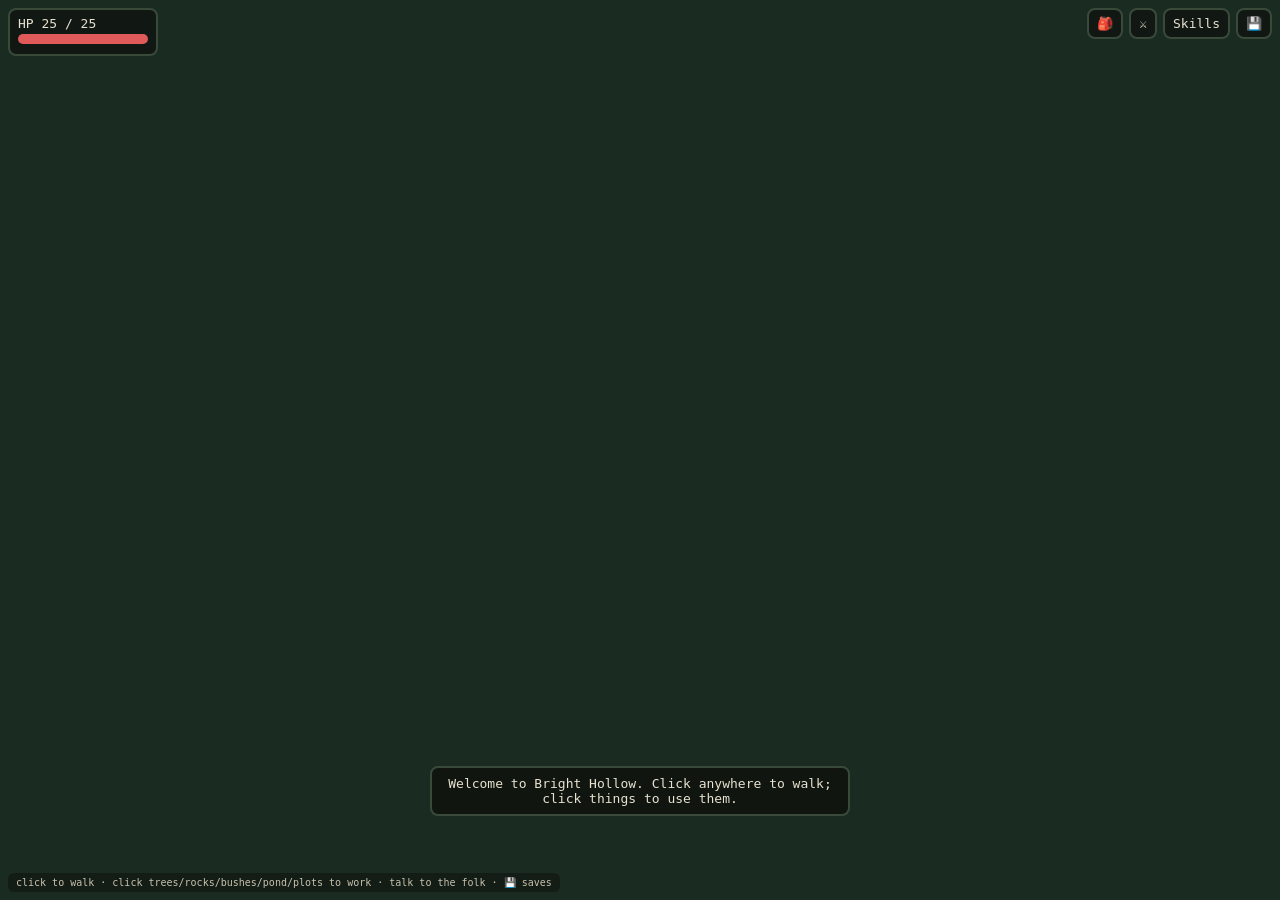
==== game/index.html @ 9673b400 "diag: boot diagnostics on the hint bar" ====
<!DOCTYPE html>
<html lang="en">
<head>
<meta charset="utf-8">
<meta name="viewport" content="width=device-width, initial-scale=1, maximum-scale=1, user-scalable=no">
<title>Bright Hollow</title>
<style>
  html, body { margin:0; padding:0; height:100%; background:#1a2b22; overflow:hidden; touch-action:none; }
  #game { display:block; width:100vw; height:100vh; image-rendering:pixelated; }
  #hud { position:fixed; top:8px; left:8px; right:8px; display:flex; gap:6px; align-items:flex-start; z-index:10; pointer-events:none; }
  .hudbox { background:rgba(16,20,16,0.82); border:2px solid #3a4a3a; border-radius:8px; padding:6px 8px; color:#e8e2d0; font-family:monospace; font-size:13px; pointer-events:auto; }
  #hpwrap { min-width:130px; }
  #hpbar-bg { background:#40232a; height:10px; border-radius:5px; overflow:hidden; margin-top:3px; }
  #hpbar { background:#e05a5a; height:100%; width:100%; }
  #quests { margin-top:4px; font-size:11px; line-height:1.5; }
  .qitem { color:#e8c96a; }
  .qitem span { color:#b8b2a0; }
  .qitem.done { color:#7bc96f; text-decoration:none; }
  .hbtn { cursor:pointer; user-select:none; }
  .hbtn:active { background:rgba(60,80,60,0.9); }
  #toasts { position:fixed; left:50%; bottom:84px; transform:translateX(-50%); z-index:20; display:flex; flex-direction:column; gap:6px; align-items:center; pointer-events:none; width:min(92vw, 420px); }
  .toast { background:rgba(16,20,16,0.92); border:2px solid #3a4a3a; border-radius:8px; padding:8px 12px; color:#e8e2d0; font-family:monospace; font-size:13px; text-align:center; transition:opacity .5s; max-width:100%; }
  .toast.warn { border-color:#8a7a3a; color:#f0dc9a; }
  .toast.item { border-color:#3a6a4a; color:#b8e6c0; }
  .toast.loot { border-color:#6a5aaa; color:#d0c2ff; }
  .toast.quest { border-color:#8a6a2a; color:#ffd98a; }
  .toast.build { border-color:#3a5a8a; color:#a8c8ff; }
  .toast.level { border-color:#caa53a; color:#ffe08a; font-weight:bold; }
  .toast.bad { border-color:#8a3a3a; color:#ff9a9a; }
  .toast.out { opacity:0; }
  #modal { position:fixed; inset:0; background:rgba(6,10,8,0.6); z-index:30; display:none; align-items:center; justify-content:center; padding:14px; }
  .panel { background:#20281f; border:3px solid #4a5a42; border-radius:12px; padding:14px; color:#e8e2d0; font-family:monospace; font-size:13px; max-width:440px; width:100%; max-height:78vh; overflow-y:auto; position:relative; }
  .panel h3 { margin:0 0 8px; color:#ffd98a; font-size:15px; }
  .panel .sub { color:#9aa08e; font-size:11px; line-height:1.5; margin-bottom:8px; }
  .panel .lore { color:#c8c2ae; line-height:1.6; font-size:12px; background:#1a211a; padding:8px; border-radius:6px; border-left:3px solid #6a7a5a; }
  .row { display:flex; gap:8px; align-items:center; justify-content:space-between; padding:5px 0; border-bottom:1px solid #2a332a; }
  .row:last-of-type { border-bottom:none; }
  .btn { background:#3a4a3a; color:#e8e2d0; border:1px solid #5a6a52; border-radius:6px; padding:6px 10px; font-family:monospace; font-size:12px; cursor:pointer; white-space:nowrap; }
  .btn:active { background:#5a6a52; }
  .btn.off { opacity:0.45; }
  .xbtn { position:absolute; top:8px; right:8px; background:#3a2020; color:#e8b0b0; border:1px solid #6a3a3a; border-radius:6px; width:26px; height:26px; font-family:monospace; cursor:pointer; }
  .mat { display:flex; align-items:center; gap:6px; }
  .icon { width:20px; height:20px; image-rendering:pixelated; vertical-align:middle; }
  .gearitem { border:2px solid #555; border-radius:8px; padding:6px 8px; margin:6px 0; display:grid; grid-template-columns:1fr auto; gap:2px 8px; }
  .gearitem.empty { opacity:0.5; }
  .gname { font-weight:bold; }
  .gstat { color:#9aa08e; font-size:11px; grid-column:1; }
  .gflav { color:#7d8478; font-size:10px; font-style:italic; grid-column:1; }
  .gact { grid-column:2; grid-row:1 / span 3; display:flex; flex-direction:column; gap:4px; }
  .skillrow { display:grid; grid-template-columns:auto 1fr auto; gap:8px; align-items:center; padding:3px 0; }
  .skbar { background:#1a211a; border-radius:4px; height:10px; overflow:hidden; }
  .skbar div { background:#7bc96f; height:100%; }
  .skxp { color:#9aa08e; font-size:10px; }
  .statline { color:#ffd98a; padding:4px 0; }
  #floats { position:fixed; inset:0; pointer-events:none; z-index:5; }
  #help { position:fixed; left:8px; bottom:8px; z-index:10; color:#c8c2ae; font-family:monospace; font-size:10px; background:rgba(16,20,16,0.6); padding:4px 8px; border-radius:6px; }
</style>
</head>
<body>
<canvas id="game"></canvas>
<div id="hud">
  <div class="hudbox" id="hpwrap">HP <span id="hptext"></span><div id="hpbar-bg"><div id="hpbar"></div></div><div id="quests"></div></div>
  <div style="flex:1"></div>
  <div class="hudbox hbtn" id="bagbtn">🎒</div>
  <div class="hudbox hbtn" id="gearbtn">⚔</div>
  <div class="hudbox hbtn" id="skillsbtn">Skills</div>
  <div class="hudbox hbtn" id="savebtn">💾</div>
</div>
<div id="floats"></div>
<div id="toasts"></div>
<div id="modal"></div>
<div id="help">click to walk · click trees/rocks/bushes/pond/plots to work · talk to the folk · 💾 saves</div>
<script>
var ASSETS = {"grass1": "[data-uri]", "grass2": "[data-uri]", "grassd1": "[data-uri]", "grassd2": "[data-uri]", "path": "[data-uri]", "water": "[data-uri]", "tilled": "[data-uri]", "flowers": "[data-uri]", "tallgrass": "[data-uri]", "dirtspot": "[data-uri]", "tree": "[data-uri]", "treed": "[data-uri]", "stump": "[data-uri]", "rock": "[data-uri]", "berry": "[data-uri]", "wheat0": "[data-uri]", "wheat1": "[data-uri]", "wheat2": "[data-uri]", "tent": "[data-uri]", "campfire": "[data-uri]", "store_chest": "[data-uri]", "gear_chest": "[data-uri]", "blueprint": "[data-uri]", "workbench": "[data-uri]", "pet_pen": "[data-uri]", "hut": "[data-uri]", "cave": "[data-uri]", "coin": "[data-uri]", "mushroom": "[data-uri]", "note": "[data-uri]", "elder": "[data-uri]", "druid": "[data-uri]", "tinker": "[data-uri]", "slime": "[data-uri]", "wisp": "[data-uri]", "egg": "[data-uri]", "pet_wolf": "[data-uri]", "pet_chick": "[data-uri]", "player": "[data-uri]", "i_wood": "[data-uri]", "i_stone": "[data-uri]", "i_clay": "[data-uri]", "i_berry": "[data-uri]", "i_wheat": "[data-uri]", "i_fish": "[data-uri]", "i_seed": "[data-uri]", "i_mush": "[data-uri]", "i_coin": "[data-uri]", "i_egg": "[data-uri]", "i_meat": "[data-uri]"};
</script>
<script>

"use strict";
/* Bright Hollow v0.1 - a click-to-move fantasy sandbox RPG prototype
   Built for Joe by Fo, Tue 24 Nov 2026. All data local, saves in this browser. */

var TILE = 16, SCALE = 3, TS = TILE * SCALE;   // 48 px tiles on screen
var MAPW = 48, MAPH = 48;
var HOME = { x: 24, y: 26 };

var IMG = {};        // sprite images by name
var T = {};          // canvas contexts

// ---------- small helpers ----------
function rnd(a, b) { return a + Math.random() * (b - a); }
function ri(a, b) { return Math.floor(rnd(a, b + 1)); }
function clamp(v, a, b) { return v < a ? a : v > b ? b : v; }
function dist(x1, y1, x2, y2) { return Math.max(Math.abs(x1 - x2), Math.abs(y1 - y2)); } // chebyshev
function euc(x1, y1, x2, y2) { var dx = x1 - x2, dy = y1 - y2; return Math.sqrt(dx * dx + dy * dy); }
function chance(p) { return Math.random() < p; }
function pick(arr) { return arr[ri(0, arr.length - 1)]; }

// ---------- XP / skills ----------
var SKILLS = ["woodcutting", "mining", "farming", "foraging", "fishing", "cooking", "combat"];
var SKILL_LABEL = { woodcutting: "Woodcutting", mining: "Mining", farming: "Farming", foraging: "Foraging", fishing: "Fishing", cooking: "Cooking", combat: "Combat" };
function xpNeed(l) { return Math.floor(35 * Math.pow(l, 1.55)); }

// ---------- world data ----------
var terr = [];        // terrain tile id per cell
var objects = [];     // world objects: {id,type,x,y,state...}
var blocked = [];     // boolean per cell
var nextObjId = 1;

var TERR = { GRASS1: 0, GRASS2: 1, GDARK1: 2, GDARK2: 3, PATH: 4, WATER: 5, TILLED: 6, FLOWERS: 7, TALL: 8, DIRT: 9 };
var TERR_IMG = ["grass1", "grass2", "grassd1", "grassd2", "path", "water", "tilled", "flowers", "tallgrass", "dirtspot"];

function tIdx(x, y) { return y * MAPW + x; }
function inMap(x, y) { return x >= 0 && y >= 0 && x < MAPW && y < MAPH; }
function terrainAt(x, y) { return terr[tIdx(x, y)]; }
function setTerr(x, y, id) { terr[tIdx(x, y)] = id; }

function isBlocked(x, y) {
    if (!inMap(x, y)) return true;
    if (blocked[tIdx(x, y)]) return true;
    var t = terrainAt(x, y);
    if (t === TERR.WATER) return true;
    return false;
}

function addObj(o) {
    o.id = nextObjId++;
    objects.push(o);
    if (o.solid) blocked[tIdx(o.x, o.y)] = true;
    return o;
}
function objAt(x, y) {
    for (var i = 0; i < objects.length; i++) { var o = objects[i]; if (o.x === x && o.y === y && !o.dead) return o; }
    return null;
}
function objById(id) { for (var i = 0; i < objects.length; i++) if (objects[i].id === id) return objects[i]; return null; }

// deterministic pseudo random for map gen
function mulberry(seed) {
    return function () {
        seed |= 0; seed = seed + 0x6D2B79F5 | 0;
        var t = Math.imul(seed ^ seed >>> 15, 1 | seed);
        t = t + Math.imul(t ^ t >>> 7, 61 | t) ^ t;
        return ((t ^ t >>> 14) >>> 0) / 4294967296;
    };
}

function genMap() {
    var R = mulberry(20261124);
    for (var y = 0; y < MAPH; y++) for (var x = 0; x < MAPW; x++) {
        var dHome = euc(x, y, HOME.x, HOME.y);
        var id = (R() < 0.5) ? TERR.GRASS1 : TERR.GRASS2;
        if (dHome > 13) id = (R() < 0.5) ? TERR.GDARK1 : TERR.GDARK2;
        else if (dHome > 10 && R() < 0.4) id = (R() < 0.5) ? TERR.GDARK1 : TERR.GDARK2;
        if (R() < 0.02 && id !== TERR.GDARK1 && id !== TERR.GDARK2) id = TERR.FLOWERS;
        if (R() < 0.03) id = TERR.TALL;
        setTerr(x, y, id);
    }
    // pond SW of home
    for (var y2 = 30; y2 <= 35; y2++) for (var x2 = 10; x2 <= 16; x2++) {
        if (euc(x2, y2, 13, 32.5) < 3.2) setTerr(x2, y2, TERR.WATER);
    }
    // paths through camp
    for (var x3 = 14; x3 <= 34; x3++) setTerr(x3, 26, TERR.PATH);
    for (var y3 = 16; y3 <= 38; y3++) setTerr(24, y3, TERR.PATH);
    // border rocks (impassable)
    for (var x4 = 0; x4 < MAPW; x4++) { blocked[tIdx(x4, 0)] = true; blocked[tIdx(x4, MAPH - 1)] = true; }
    for (var y4 = 0; y4 < MAPH; y4++) { blocked[tIdx(0, y4)] = true; blocked[tIdx(MAPW - 1, y4)] = true; }
    // cave rock walls NE
    for (var y5 = 2; y5 <= 12; y5++) for (var x5 = 34; x5 <= 46; x5++) {
        if (euc(x5, y5, 40, 7) < 5.5) { blocked[tIdx(x5, y5)] = true; }
    }
    blocked[tIdx(40, 11)] = false; // mouth front clear
    setTerr(40, 11, TERR.PATH);
}

// ---------- object placement ----------
function placeWorld() {
    // camp core (tier 1)
    addObj({ type: "tent", x: 23, y: 24, solid: true });
    addObj({ type: "campfire", x: 26, y: 25, solid: true });
    // farm plots 3x2
    for (var fy = 28; fy <= 29; fy++) for (var fx = 19; fx <= 21; fx++) {
        var t = terrainAt(fx, fy);
        addObj({ type: "farmplot", x: fx, y: fy, stage: 0, planted: 0, crop: null, solid: false });
        setTerr(fx, fy, TERR.TILLED);
    }
    // storage + gear chest + blueprint board
    addObj({ type: "storage", x: 21, y: 24, solid: true });
    addObj({ type: "gearchest", x: 27, y: 24, solid: true });
    addObj({ type: "board", x: 24, y: 23, solid: true });
    // fishing spots at pond edge
    addObj({ type: "fishspot", x: 13, y: 29, solid: false });
    addObj({ type: "fishspot", x: 10, y: 33, solid: false });
    // NPCs
    addObj({ type: "npc", npc: "rowan", x: 27, y: 27, solid: true });
    addObj({ type: "npc", npc: "maelis", x: 19, y: 27, solid: true });
    addObj({ type: "npc", npc: "bram", x: 30, y: 24, solid: true });
    // trees: dense in outer ring, sparse mid
    var R = mulberry(777);
    for (var y = 1; y < MAPH - 1; y++) for (var x = 1; x < MAPW - 1; x++) {
        if (blocked[tIdx(x, y)] || objAt(x, y)) continue;
        var d = euc(x, y, HOME.x, HOME.y);
        var t = terrainAt(x, y);
        if (t === TERR.WATER || t === TERR.PATH || t === TERR.TILLED) continue;
        var p = 0;
        if (d > 14) p = 0.34; else if (d > 10) p = 0.12; else if (d > 7) p = 0.05;
        if (d < 7) continue; // clear meadow core
        if (R() < p) addObj({ type: "tree", dark: d > 13, x: x, y: y, hp: 3, solid: true, respawn: 0 });
    }
    // rocks
    for (var y6 = 1; y6 < MAPH - 1; y6++) for (var x6 = 1; x6 < MAPW - 1; x6++) {
        if (blocked[tIdx(x6, y6)] || objAt(x6, y6)) continue;
        var d6 = euc(x6, y6, HOME.x, HOME.y);
        var t6 = terrainAt(x6, y6);
        if (t6 === TERR.WATER || t6 === TERR.PATH || t6 === TERR.TILLED) continue;
        if (d6 < 6) continue;
        var p6 = 0;
        if (d6 > 13) p6 = 0.05; else if (x6 > 28 && y6 < 26) p6 = 0.09; else p6 = 0.03;
        if (R() < p6) addObj({ type: "rock", x: x6, y: y6, hp: 3, solid: true, respawn: 0 });
    }
    // berry bushes
    for (var y7 = 1; y7 < MAPH - 1; y7++) for (var x7 = 1; x7 < MAPW - 1; x7++) {
        if (blocked[tIdx(x7, y7)] || objAt(x7, y7)) continue;
        var d7 = euc(x7, y7, HOME.x, HOME.y);
        if (d7 < 4 || d7 > 16) continue;
        var t7 = terrainAt(x7, y7);
        if (t7 === TERR.WATER || t7 === TERR.PATH || t7 === TERR.TILLED) continue;
        if (R() < 0.06) addObj({ type: "berrybush", x: x7, y: y7, solid: false, respawn: 0 });
    }
    // dig spots near home ring
    for (var i = 0; i < 7; i++) {
        var dx = ri(17, 31), dy = ri(31, 38);
        if (isBlocked(dx, dy) || objAt(dx, dy)) continue;
        addObj({ type: "digspot", x: dx, y: dy, solid: false, respawn: 0 });
    }
    // cave mouth + enemies in the dark fringe
    addObj({ type: "cave", x: 40, y: 11, solid: true });
    spawnEnemy("slime", 33, 14); spawnEnemy("slime", 36, 18); spawnEnemy("slime", 30, 40);
    spawnEnemy("wisp", 42, 16); spawnEnemy("wisp", 14, 8);
    // mini boss near cave
    spawnEnemy("gloommaw", 41, 14, true);
    // hidden chests + collectables (nudged off trees/rocks if needed)
    function placeFree(x, y, mk) {
      var tries = [[0, 0], [1, 0], [0, 1], [-1, 0], [0, -1], [1, 1], [-1, -1], [2, 0], [0, 2], [-2, 0], [0, -2]];
      for (var t = 0; t < tries.length; t++) {
        var xx = x + tries[t][0], yy = y + tries[t][1];
        if (!inMap(xx, yy) || isBlocked(xx, yy) || objAt(xx, yy) || terrainAt(xx, yy) === TERR.WATER) continue;
        mk(xx, yy); return;
      }
    }
    placeFree(4, 5, function (x, y) { addObj({ type: "chest", hidden: true, x: x, y: y, opened: false, loot: "northern", solid: false }); });
    placeFree(44, 43, function (x, y) { addObj({ type: "chest", hidden: true, x: x, y: y, opened: false, loot: "southern", solid: false }); });
    placeFree(9, 40, function (x, y) { addObj({ type: "chest", hidden: true, x: x, y: y, opened: false, loot: "grove", solid: false }); });
    placeFree(30, 38, function (x, y) { addObj({ type: "chest", hidden: true, x: x, y: y, opened: false, loot: "treeline", solid: false }); });
    placeFree(37, 13, function (x, y) { addObj({ type: "chest", hidden: true, x: x, y: y, opened: false, loot: "cave", solid: false }); });
    var coinSpots = [[6, 20], [36, 30], [18, 12], [30, 6], [8, 34]];
    for (var c = 0; c < coinSpots.length; c++) { var cc = coinSpots[c]; placeFree(cc[0], cc[1], function (x, y) { addObj({ type: "coin", x: x, y: y, solid: false }); }); }
    var mushSpots = [[12, 6], [22, 8], [43, 26], [16, 42], [38, 38], [5, 27], [44, 34], [26, 43]];
    for (var m = 0; m < mushSpots.length; m++) { var mm = mushSpots[m]; placeFree(mm[0], mm[1], function (x, y) { addObj({ type: "mushroom", x: x, y: y, solid: false }); }); }
    var noteSpots = [[10, 44], [45, 20], [4, 14]];
    for (var nn = 0; nn < noteSpots.length; nn++) addObj({ type: "note", x: noteSpots[nn][0], y: noteSpots[nn][1], noteIdx: nn, solid: false });
    // secret grove flowers SW
    for (var gy = 39; gy <= 42; gy++) for (var gx = 6; gx <= 12; gx++) if (!objAt(gx, gy)) setTerr(gx, gy, TERR.FLOWERS);
}

function spawnEnemy(kind, x, y, boss) {
    var stats = {
        slime: { name: "Meadow Slime", hp: 8, dmg: 2, xp: 8, spr: "slime", drop: "goo" },
        wisp: { name: "Gloom Wispling", hp: 12, dmg: 3, xp: 14, spr: "wisp", drop: "dust" },
        gloommaw: { name: "Gloommaw", hp: 40, dmg: 4, xp: 60, spr: "wisp", drop: "dust", boss: true }
    }[kind];
    addObj({ type: "enemy", kind: kind, x: x, y: y, hp: stats.hp, maxhp: stats.hp, boss: !!boss,
             stats: stats, solid: false, nextMove: 0, atkCd: 0, respawn: 0 });
}

// ---------- player ----------
var player = {
    x: HOME.x + 0.5, y: HOME.y + 2.5,   // px position (tile units)
    tx: HOME.x + 0.5, ty: HOME.y + 2.5,
    path: [], facing: 1, moving: false,
    hp: 25, maxhp: 25,
    skills: {}, inv: {}, storage: {}, bagCap: 24,
    gear: {}, equipment: {}, gearChest: [],
    pets: [], activePet: null, petPos: null,
    quests: {}, flags: {}, coins: 0, collect: { coins: 0, mushrooms: 0, notes: [], chests: 0 },
    action: null, hurtCd: 0
};
for (var s = 0; s < SKILLS.length; s++) player.skills[SKILLS[s]] = { xp: 0, lv: 1 };

function skillLv(name) { return player.skills[name].lv; }
function addXp(skill, amt) {
    var sk = player.skills[skill]; sk.xp += amt;
    while (sk.xp >= xpNeed(sk.lv)) { sk.xp -= xpNeed(sk.lv); sk.lv++; toast(SKILL_LABEL[skill] + " is now level " + sk.lv + "!", "level"); }
    updateHud();
}
function gearStats() {
    var st = { atk: 0, def: 0, spd: 0, luck: 0 };
    for (var slot in player.equipment) {
        var it = player.equipment[slot]; if (!it) continue;
        for (var k in it.stats) st[k] += it.stats[k];
    }
    return st;
}
function bagCount() { var n = 0; for (var k in player.inv) n += player.inv[k]; return n; }
function bagAdd(mat, n) {
    n = n || 1;
    var space = player.bagCap - bagCount();
    if (space <= 0) { toast("Bag is full. Head back to camp and empty it in the storage chest.", "warn"); return false; }
    var add = Math.min(n, space);
    player.inv[mat] = (player.inv[mat] || 0) + add;
    if (add < n) toast("Bag full, only picked up " + add + " " + MAT_LABEL[mat] + ". Empty it at the storage chest.", "warn");
    updateHud(); return true;
}
var MAT_LABEL = { wood: "Wood", stone: "Stone", clay: "Clay", berry: "Berries", wheat: "Wheat", seeds: "Seeds", fish: "Fish", goo: "Slime goo", dust: "Wisp dust", mushroom: "Glowcaps", coin: "Coins", meal: "Trail meal", cookedfish: "Cooked fish" };
var MAT_ORDER = ["wood", "stone", "clay", "berry", "wheat", "seeds", "fish", "mushroom", "goo", "dust", "coin", "meal", "cookedfish"];

// ---------- gear catalog ----------
var GEAR = [
  { id: "wornblade", name: "Worn Blade", slot: "weapon", rar: 0, spr: "i_stone", stats: { atk: 2 }, flavor: "Notched but honest." },
  { id: "druidstaff", name: "Druid Staff", slot: "weapon", rar: 1, spr: "i_wheat", stats: { atk: 1, luck: 1 }, flavor: "Warm to the touch." },
  { id: "oakbow", name: "Oak Bow", slot: "weapon", rar: 1, spr: "i_wood", stats: { atk: 2, spd: 1 }, flavor: "Carved from fall timber." },
  { id: "gloomcleaver", name: "Gloom Cleaver", slot: "weapon", rar: 3, spr: "i_stone", stats: { atk: 4 }, flavor: "Gloommaw's own edge. It hums in the dark." },
  { id: "strawhat", name: "Straw Hat", slot: "head", rar: 0, spr: "i_wheat", stats: { luck: 1 }, flavor: "Sun-smart since forever." },
  { id: "leathercap", name: "Leather Cap", slot: "head", rar: 1, spr: "i_clay", stats: { def: 1 }, flavor: "Better than nothing." },
  { id: "runecirclet", name: "Rune Circlet", slot: "head", rar: 2, spr: "i_coin", stats: { def: 1, luck: 1 }, flavor: "Old script circles your brow." },
  { id: "linenshirt", name: "Linen Shirt", slot: "chest", rar: 0, spr: "i_berry", stats: { def: 1 }, flavor: "Comfortable, if thin." },
  { id: "leathervest", name: "Leather Vest", slot: "chest", rar: 1, spr: "i_clay", stats: { def: 2 }, flavor: "Smells of the tannery." },
  { id: "gloomcloak", name: "Gloom Cloak", slot: "chest", rar: 3, spr: "i_mush", stats: { def: 2, luck: 1 }, flavor: "Woven from wispling mist." },
  { id: "linenpants", name: "Linen Pants", slot: "legs", rar: 0, spr: "i_berry", stats: { def: 1 }, flavor: "Fields and fences." },
  { id: "irongreaves", name: "Iron Greaves", slot: "legs", rar: 2, spr: "i_stone", stats: { def: 2 }, flavor: "Heavy but sure." },
  { id: "workgloves", name: "Work Gloves", slot: "gloves", rar: 1, spr: "i_clay", stats: { spd: 1 }, flavor: "Grip like a promise." },
  { id: "silkgloves", name: "Silk Gloves", slot: "gloves", rar: 2, spr: "i_coin", stats: { luck: 1 }, flavor: "Fingers light as thieving." },
  { id: "sandals", name: "Wander Sandals", slot: "boots", rar: 0, spr: "i_wood", stats: { spd: 1 }, flavor: "The road likes them." },
  { id: "leatherboots", name: "Leather Boots", slot: "boots", rar: 1, spr: "i_clay", stats: { def: 1, spd: 1 }, flavor: "Broken in by someone." },
  { id: "swiftgreaves", name: "Swift Greaves", slot: "boots", rar: 2, spr: "i_fish", stats: { spd: 2 }, flavor: "The wind envies them." },
  { id: "woodshield", name: "Wooden Shield", slot: "shield", rar: 0, spr: "i_wood", stats: { def: 2 }, flavor: "Dented but willing." },
  { id: "ironbuckler", name: "Iron Buckler", slot: "shield", rar: 2, spr: "i_stone", stats: { def: 3 }, flavor: "A wall in the hand." },
  { id: "wardenscharm", name: "Warden's Charm", slot: "gloves", rar: 3, spr: "i_coin", stats: { luck: 2 }, flavor: "The grove remembers its keeper." }
];
var RARITY = ["Common", "Uncommon", "Rare", "Epic"];
var RAR_COLOR = ["#9aa4ad", "#7bc96f", "#5aa7e0", "#c07be0"];
function gearById(id) { for (var i = 0; i < GEAR.length; i++) if (GEAR[i].id === id) return GEAR[i]; return null; }
function makeGear(id) { var g = gearById(id); return { id: id, plus: 0, uid: "u" + (Math.random().toString(36).slice(2, 8)) }; }
function gearName(inst) { var g = gearById(inst.id); return g.name + (inst.plus > 0 ? " +" + inst.plus : ""); }
function gearStatsOf(inst) {
    var g = gearById(inst.id); var s = {};
    for (var k in g.stats) s[k] = g.stats[k] + inst.plus;
    return s;
}
var STAT_LABEL = { atk: "Attack", def: "Defence", spd: "Speed", luck: "Luck" };

// ---------- pets ----------
var PETS = {
  chick: { name: "Cheep", spr: "pet_chick", food: ["berry", "wheat", "seeds"], bonus: "gathers faster for you" },
  wolfpup: { name: "Ash", spr: "pet_wolf", food: ["berry", "fish", "meal"], bonus: "guards your side" },
  turtle: { name: "Mossy", spr: "egg", food: ["berry", "wheat", "mushroom"], bonus: "finds more where you dig" }
};
function petInst(kind) { return { kind: kind, name: PETS[kind].name, happy: 70, fed: 0, uid: "p" + (Math.random().toString(36).slice(2, 8)) }; }

// ---------- quests ----------
var QUESTS = {
  firewood: { giver: "rowan", name: "Firewood for the hearth", desc: "Rowan needs 10 wood to keep the campfire burning through the dark.", need: { wood: 10 }, rewardText: "6 coins and Rowan's old blade", reward: function () { player.coins += 6; player.gearChest.push(makeGear("wornblade")); } },
  harvest: { giver: "maelis", name: "First harvest", desc: "Maelis wants 5 wheat from the farm plots to prove the soil still lives.", need: { wheat: 5 }, rewardText: "a pet egg and 3 seeds", reward: function () { player.gearChest.push({ petegg: "chick" }); player.inv.seeds = (player.inv.seeds || 0) + 3; } },
  tools: { giver: "bram", name: "Tools of the trade", desc: "Bram needs 8 stone and 4 clay to fix his workbench vice.", need: { stone: 8, clay: 4 }, rewardText: "his spare work gloves", reward: function () { player.gearChest.push(makeGear("workgloves")); } }
};

// ---------- pathfinding (BFS) ----------
function findPath(sx, sy, gx, gy) {
    if (!inMap(gx, gy) || isBlocked(gx, gy)) return null;
    var prev = {}, seen = {}; var q = [[sx, sy]]; seen[tIdx(sx, sy)] = true;
    var dirs = [[1, 0], [-1, 0], [0, 1], [0, -1]];
    while (q.length) {
        var cur = q.shift();
        if (cur[0] === gx && cur[1] === gy) {
            var path = []; var c = cur;
            while (!(c[0] === sx && c[1] === sy)) { path.push([c[0], c[1]]); c = prev[tIdx(c[0], c[1])]; }
            path.reverse(); return path;
        }
        for (var d = 0; d < 4; d++) {
            var nx = cur[0] + dirs[d][0], ny = cur[1] + dirs[d][1];
            if (!inMap(nx, ny) || seen[tIdx(nx, ny)] || isBlocked(nx, ny)) continue;
            seen[tIdx(nx, ny)] = true; prev[tIdx(nx, ny)] = cur; q.push([nx, ny]);
        }
    }
    return null;
}
function adjacentTo(px, py, ox, oy) { return dist(Math.floor(px), Math.floor(py), ox, oy) <= 1 && !(Math.floor(px) === ox && Math.floor(py) === oy); }
function walkTile(x, y) { return !isBlocked(x, y); }
function nearestAdjacent(ox, oy) {
    var best = null, bd = 1e9;
    var cand = [[ox + 1, oy], [ox - 1, oy], [ox, oy + 1], [ox, oy - 1]];
    for (var i = 0; i < cand.length; i++) {
        var c = cand[i];
        if (!walkTile(c[0], c[1])) continue;
        var p = findPath(Math.floor(player.x), Math.floor(player.y), c[0], c[1]);
        if (p && p.length < bd) { bd = p.length; best = p; }
    }
    return best;
}


// ---------- actions / gathering ----------
var ACTION_DEFS = {
  chop:  { skill: "woodcutting", dur: 2.2, verb: "Chopping" },
  mine:  { skill: "mining",      dur: 2.4, verb: "Mining" },
  dig:   { skill: "mining",      dur: 2.0, verb: "Digging" },
  pick:  { skill: "foraging",    dur: 1.6, verb: "Picking" },
  fish:  { skill: "fishing",     dur: 3.0, verb: "Fishing" },
  plant: { skill: "farming",     dur: 1.2, verb: "Planting" },
  harvest: { skill: "farming",   dur: 1.4, verb: "Harvesting" },
  cook:  { skill: "cooking",     dur: 2.0, verb: "Cooking" },
  open:  { skill: "foraging",    dur: 1.0, verb: "Opening" }
};

function speedMult() {
  var st = gearStats();
  var m = 1 + st.spd * 0.06;
  var pet = activePetData();
  if (pet && pet.happy > 90) m *= 1.10; else if (pet && pet.happy > 50) m *= 1.05;
  return m;
}
function luckBonus() { var st = gearStats(); var p = activePetData(); var l = st.luck; if (p && p.kind === "turtle" && p.happy > 50) l += 1; return l; }

function startAction(o, type) {
  var def = ACTION_DEFS[type];
  // requirement checks per object
  if (type === "plant") {
    if (!(player.inv.seeds > 0)) { toast("You need seeds. Forage berry bushes for a chance at more.", "warn"); return; }
  }
  if (type === "harvest" && o.stage !== 2) { toast("The wheat is still growing.", "warn"); return; }
  if (type === "cook") { openCookMenu(o); return; }
  if (type === "pick" && o.respawn > now()) { toast("The bush needs time to regrow.", "warn"); return; }
  if ((type === "chop" || type === "mine" || type === "dig") && o.respawn > now()) { toast("Still regrowing.", "warn"); return; }
  if (type === "open" && o.opened) { toast("Empty.", "warn"); return; }
  if (type === "pick" && bagCount() >= player.bagCap) { toast("Bag is full. Empty it at the storage chest in camp.", "warn"); return; }
  player.action = { objId: o.id, type: type, t: 0, dur: def.dur / speedMult() };
}

function finishAction(a) {
  var o = objById(a.objId); if (!o) return;
  var def = ACTION_DEFS[a.type];
  var lk = luckBonus();
  switch (a.type) {
    case "chop": {
      var n = 1 + (chance(0.35 + lk * 0.1) ? 1 : 0);
      bagAdd("wood", n); addXp("woodcutting", 6); o.hp--;
      if (o.hp <= 0) { o.dead = true; o.solid && (blocked[tIdx(o.x, o.y)] = false); o.respawn = now() + 90; addXp("woodcutting", 6); toast("+" + n + " wood", "item"); } else toast("+" + n + " wood", "item");
      break; }
    case "mine": {
      var n2 = 1 + (chance(0.35 + lk * 0.1) ? 1 : 0);
      bagAdd("stone", n2); addXp("mining", 7); o.hp--;
      if (o.hp <= 0) { o.dead = true; blocked[tIdx(o.x, o.y)] = false; o.respawn = now() + 100; toast("+" + n2 + " stone" + (chance(0.15 + lk * 0.05) ? " and a coin" : ""), "item"); if (chance(0.15 + lk * 0.05)) player.coins++; }
      break; }
    case "dig": {
      o.dead = true; o.respawn = now() + 120;
      var n3 = 1 + (chance(0.3 + lk * 0.1) ? 1 : 0);
      bagAdd("clay", n3); addXp("mining", 5);
      if (chance(0.2 + lk * 0.06)) { player.coins += ri(1, 2); toast("Dug up clay and coins", "item"); } else toast("+" + n3 + " clay", "item");
      break; }
    case "pick": {
      var n4 = 1 + (chance(0.4 + lk * 0.1) ? 1 : 0);
      if (bagAdd("berry", n4)) { addXp("foraging", 5); o.respawn = now() + 70; if (chance(0.22 + lk * 0.05)) bagAdd("seeds", 1); }
      break; }
    case "fish": {
      if (chance(0.6 + lk * 0.08)) { if (bagAdd("fish", 1)) { addXp("fishing", 9); toast("Caught a fish", "item"); } }
      else { toast("It got away", "warn"); addXp("fishing", 2); }
      break; }
    case "plant": {
      if (player.inv.seeds > 0) { player.inv.seeds--; o.crop = "wheat"; o.stage = 0; o.planted = now(); addXp("farming", 3); toast("Planted seeds", "item"); updateHud(); }
      break; }
    case "harvest": {
      if (o.stage === 2) {
        var n5 = ri(1, 2) + (chance(0.2 + lk * 0.08) ? 1 : 0);
        if (bagAdd("wheat", n5)) { addXp("farming", 8); o.crop = null; o.stage = 0; o.planted = 0;
          if (chance(0.25)) bagAdd("seeds", 1);
          questProgressCheck(); }
      }
      break; }
    case "open": {
      o.opened = true; addXp("foraging", 10); player.collect.chests++;
      openLootChest(o);
      break; }
  }
}

function openLootChest(o) {
  var lootText = "";
  if (o.loot === "northern") { player.gearChest.push(makeGear("runecirclet")); player.coins += 10; lootText = "Rune Circlet and 10 coins!"; }
  else if (o.loot === "southern") { player.gearChest.push(makeGear("swiftgreaves")); player.coins += 8; lootText = "Swift Greaves and 8 coins!"; }
  else if (o.loot === "grove") { player.gearChest.push(makeGear("wardenscharm")); player.pets.push(petInst("turtle")); lootText = "Warden's Charm, and something hatched..."; }
  else if (o.loot === "treeline") { player.gearChest.push(makeGear("oakbow")); player.coins += 6; lootText = "Oak Bow and 6 coins!"; }
  else if (o.loot === "cave") { player.gearChest.push(makeGear("ironbuckler")); player.coins += 12; lootText = "Iron Buckler and 12 coins!"; }
  toast("Hidden chest: " + lootText, "loot");
}

// ---------- combat ----------
function attackEnemy(e) {
  var st = gearStats();
  var dmg = Math.max(1, Math.round(1 + st.atk + skillLv("combat") * 0.5 + rnd(0, 2)));
  e.hp -= dmg;
  e.hurtFlash = 0.25;
  floatText(e.x + 0.5, e.y + 0.2, "-" + dmg, "#ff8f6b");
  if (e.hp <= 0) {
    killEnemy(e);
  } else {
    toast(e.stats.name + ": " + e.hp + "/" + e.maxhp, "info");
  }
}
function killEnemy(e) {
  e.dead = true; e.respawn = now() + (e.boss ? 300 : 75);
  addXp("combat", e.stats.xp);
  var drops = [];
  player.inv[e.stats.drop] = (player.inv[e.stats.drop] || 0) + ri(1, 2);
  drops.push(MAT_LABEL[e.stats.drop]);
  var c = ri(0, 3) + (e.boss ? 15 : 0); player.coins += c; if (c) drops.push(c + " coins");
  if (e.boss) {
    player.gearChest.push(makeGear("gloomcleaver"));
    player.gearChest.push(makeGear("gloomcloak"));
    player.pets.push(petInst("wolfpup"));
    drops.push("Gloom Cleaver, Gloom Cloak and a howling pup joins you!");
    toast("GOLOMMAW FELLED! Rare loot secured.", "loot");
  } else if (chance(0.12 + luckBonus() * 0.03)) {
    var pool = ["strawhat", "linenshirt", "leatherboots", "woodshield", "leathercap", "linenpants", "sandals"];
    player.gearChest.push(makeGear(pick(pool)));
    drops.push("a piece of gear!");
  }
  toast("Felled " + e.stats.name + ". Loot: " + drops.join(", "), "loot");
  updateHud();
}
function enemyTurn(dt) {
  for (var i = 0; i < objects.length; i++) {
    var e = objects[i];
    if (e.type !== "enemy" || e.dead) continue;
    if (e.hurtFlash > 0) e.hurtFlash -= dt;
    var d = euc(e.x + 0.5, e.y + 0.5, player.x, player.y);
    if (d < 4.5 && !player.dead) {
      e.aggro = true;
      if (d > 1.1) {
        // move toward player
        var dx = Math.sign(player.x - (e.x + 0.5)), dy = Math.sign(player.y - (e.y + 0.5));
        var nx = e.x, ny = e.y;
        if (Math.abs(player.x - (e.x + 0.5)) > Math.abs(player.y - (e.y + 0.5))) nx += dx; else ny += dy;
        if (!isBlocked(nx, ny)) { e.x = nx; e.y = ny; }
      } else {
        e.atkCd -= dt;
        if (e.atkCd <= 0) {
          e.atkCd = 1.5;
          var st = gearStats();
          var dmg = Math.max(1, Math.round(e.stats.dmg - st.def * 0.35 + rnd(-1, 1)));
          player.hp -= dmg;
          floatText(player.x, player.y - 0.4, "-" + dmg, "#ff5f5f");
          if (player.hp <= 0) { playerKnockOut(); }
        }
      }
    } else e.aggro = false;
  }
}
function playerKnockOut() {
  player.hp = 1; player.dead = true;
  // drop half of each material at the spot
  var lost = {};
  for (var k in player.inv) { if (player.inv[k] > 1) { var half = Math.floor(player.inv[k] / 2); player.inv[k] -= half; lost[k] = half; } }
  toast("You black out and wake at the campfire... some materials were scattered.", "bad");
  player.x = 26.5; player.y = 26.5; player.tx = player.x; player.ty = player.y; player.path = [];
  player.hp = Math.floor(player.maxhp / 2); player.dead = false;
  // respawn enemies knocked back
  updateHud();
}

// ---------- pets ----------
function activePetData() {
  if (!player.activePet) return null;
  for (var i = 0; i < player.pets.length; i++) if (player.pets[i].uid === player.activePet) return player.pets[i];
  return null;
}
function petTick(dt) {
  var p = activePetData();
  if (!p) return;
  p.happy = Math.max(0, p.happy - dt * (1 / 60) * 4);   // decays ~1 per 15s
}
function feedPet(p, mat) {
  if (!(player.inv[mat] > 0)) { toast("No " + MAT_LABEL[mat] + " in the bag.", "warn"); return; }
  player.inv[mat]--;
  var gain = { berry: 20, wheat: 25, seeds: 10, fish: 40, meal: 45, mushroom: 30 }[mat] || 10;
  p.happy = Math.min(100, p.happy + gain);
  p.fed++;
  toast(p.name + " munches happily (" + Math.round(p.happy) + "%)", "item");
  updateHud();
}

// ---------- NPCs & quests ----------
var NPCS = {
  rowan: {
    name: "Elder Rowan", spr: "elder",
    story: ["Rowan keeps the last campfire of Emberhollow burning.", "'The Gloom came out of the old mine one winter,' he says. 'It took the village lights, one house at a time.'", "'As long as this fire burns, folk have a place to come home to. That's why I stay.'"],
    quest: "firewood"
  },
  maelis: {
    name: "Druid Maelis", spr: "druid",
    story: ["Maelis tends what is left of the old grove.", "'The forest was not always dark,' she murmurs. 'When the mine broke into the Underdeep, the Gloom seeped out like ink.'", "'Grow things here. Green things. The land remembers how to be bright.'"],
    quest: "harvest"
  },
  bram: {
    name: "Tinkerer Bram", spr: "tinker",
    story: ["Bam's wagon is a nest of gears and half-fixed mine carts.", "'I came out to fix the carts,' he says, 'and stayed to fix everything else.'", "'Build me a proper workshop one day. I have designs for machines that could change everything.'"],
    quest: "tools"
  }
};
function questState(id) {
  if (player.quests[id] === undefined) return "none";   // not started
  return player.quests[id];                              // "active" | "done" | "claimed"
}
function questProgressCheck() {
  for (var id in QUESTS) {
    if (questState(id) !== "active") continue;
    var q = QUESTS[id], ok = true;
    for (var m in q.need) if ((player.inv[m] || 0) + (player.storage[m] || 0) < q.need[m]) ok = false;
    if (ok) toast("Quest ready to turn in: " + q.name + ". Talk to " + NPCS[q.giver].name + ".", "quest");
  }
}
function turnInQuest(id) {
  var q = QUESTS[id];
  if (questState(id) !== "active") return false;
  for (var m in q.need) {
    var have = (player.inv[m] || 0) + (player.storage[m] || 0);
    if (have < q.need[m]) { toast("You still need " + (q.need[m] - have) + " more " + MAT_LABEL[m] + ".", "warn"); return false; }
  }
  // take from bag first, then storage
  for (var m2 in q.need) {
    var need = q.need[m2];
    var fromBag = Math.min(need, player.inv[m2] || 0);
    player.inv[m2] = (player.inv[m2] || 0) - fromBag; need -= fromBag;
    if (need > 0) player.storage[m2] = (player.storage[m2] || 0) - need;
  }
  q.reward();
  player.quests[id] = "claimed";
  if (id === "firewood") toast("Quest complete: Firewood for the hearth. Worn Blade is in your gear chest.", "quest");
  if (id === "harvest") toast("Quest complete: the egg cracks open... Cheep the chick imprints on you!", "quest");
  if (id === "tools") toast("Quest complete: Tools of the trade. Bram's gloves are in your gear chest.", "quest");
  updateHud();
  return true;
}

// ---------- cooking ----------
function openCookMenu(fire) {
  var recipes = [
    { out: "cookedfish", in: { fish: 1 }, xp: 8, label: "Cooked fish (heals 10)" },
    { out: "meal", in: { wheat: 1, berry: 1 }, xp: 10, label: "Trail meal (heals 14)" }
  ];
  var html = "<h3>Campfire cooking</h3>";
  for (var i = 0; i < recipes.length; i++) {
    var r = recipes[i];
    var have = true; for (var m in r.in) if ((player.inv[m] || 0) < r.in[m]) have = false;
    html += "<div class='row'><span>" + r.label + "</span>" +
      "<button class='btn" + (have ? "" : " off") + "' data-cook='" + i + "'>" + (have ? "Cook" : "Need: " + Object.keys(r.in).map(function (k) { return r.in[k] + " " + MAT_LABEL[k]; }).join(", ")) + "</button></div>";
  }
  html += "<div class='row'><span>Eat from the bag (raw)</span><button class='btn' data-eatraw='1'>Eat berries (+4)</button></div>";
  openModal(html, cookMenuBind);
  function cookMenuBind(root) {
    root.querySelectorAll("[data-cook]").forEach(function (b) {
      b.onclick = function () { doCook(recipes[parseInt(b.getAttribute("data-cook"))]); };
    });
    var er = root.querySelector("[data-eatraw]");
    if (er) er.onclick = function () {
      if (player.inv.berry > 0) { player.inv.berry--; heal(4); } else toast("No berries.", "warn");
    };
  }
  function doCook(r) {
    for (var m in r.in) if ((player.inv[m] || 0) < r.in[m]) { toast("Missing ingredients.", "warn"); return; }
    for (var m2 in r.in) player.inv[m2] -= r.in[m2];
    player.inv[r.out] = (player.inv[r.out] || 0) + 1;
    addXp("cooking", r.xp);
    toast("Cooked 1 " + MAT_LABEL[r.out], "item");
    updateHud(); closeModal();
  }
}
function heal(n) { player.hp = Math.min(player.maxhp, player.hp + n); floatText(player.x, player.y - 0.4, "+" + n, "#8fe388"); updateHud(); }
function eatCooked(mat) {
  if (!(player.inv[mat] > 0)) { toast("None in the bag.", "warn"); return; }
  player.inv[mat]--;
  heal(mat === "cookedfish" ? 10 : 14);
  updateHud();
}

// ---------- buildings ----------
var BUILDS = [
  { id: "workbench", name: "Workbench", cost: { wood: 10, stone: 5 }, desc: "A bench for repairs and future crafting." },
  { id: "storage", name: "Storage Chest", cost: { wood: 12, stone: 4 }, desc: "Another chest to stash materials (place near camp)." },
  { id: "gearchest", name: "Gear Chest", cost: { wood: 10, clay: 2 }, desc: "A lockable chest just for gear and finds." },
  { id: "petpen", name: "Pet Pen", cost: { wood: 14, stone: 6 }, desc: "A safe pen where your pets live and eat." },
  { id: "hut", name: "Cottage", cost: { wood: 25, stone: 15, clay: 6 }, desc: "Upgrades the camp. A bed to rest, and pride." },
  { id: "plot", name: "Farm Plot", cost: { wood: 4, clay: 2 }, desc: "Adds one more tilled plot for crops." }
];
var BUILT = [];  // build ids already placed
function canAfford(cost) { for (var m in cost) if ((player.inv[m] || 0) + (player.storage[m] || 0) < cost[m]) return false; return true; }
function payCost(cost) {
  for (var m in cost) {
    var need = cost[m];
    var fromBag = Math.min(need, player.inv[m] || 0); player.inv[m] = (player.inv[m] || 0) - fromBag; need -= fromBag;
    if (need > 0) player.storage[m] = (player.storage[m] || 0) - need;
  }
  updateHud();
}
function placeBuild(bid) {
  var b = null; for (var i = 0; i < BUILDS.length; i++) if (BUILDS[i].id === bid) b = BUILDS[i];
  if (!canAfford(b.cost)) { toast("Not enough materials in bag or storage.", "warn"); return; }
  // find a free tile near camp
  var spots = [];
  for (var y = HOME.y - 6; y <= HOME.y + 6; y++) for (var x = HOME.x - 6; x <= HOME.x + 6; x++) {
    if (!inMap(x, y) || isBlocked(x, y) || objAt(x, y)) continue;
    if (terrainAt(x, y) === TERR.WATER) continue;
    spots.push([x, y]);
  }
  if (!spots.length) { toast("No room near camp.", "warn"); return; }
  spots.sort(function (a, c) { return euc(a[0], a[1], HOME.x, HOME.y) - euc(c[0], c[1], HOME.x, HOME.y); });
  var s = spots[ri(0, Math.min(4, spots.length - 1))];
  payCost(b.cost);
  if (bid === "plot") { addObj({ type: "farmplot", x: s[0], y: s[1], stage: 0, planted: 0, crop: null, solid: false }); setTerr(s[0], s[1], TERR.TILLED); }
  else addObj({ type: bid, x: s[0], y: s[1], solid: true });
  BUILT.push(bid);
  toast(b.name + " built!", "build");
  closeModal();
}

// ---------- upgrades ----------
var UPGRADE_COST = function (lv) { return { wood: 4 * (lv + 1), stone: 2 * (lv + 1), clay: lv >= 2 ? 2 : 0 }; };
function upgradeGear(inst) {
  if (inst.plus >= 5) { toast("Already at +5, the smith's limit for now.", "warn"); return; }
  var c = UPGRADE_COST(inst.plus);
  if (!canAfford(c)) { toast("Need " + Object.keys(c).map(function (k) { return c[k] + " " + MAT_LABEL[k]; }).filter(function (x) { return x.indexOf("0 ") !== 0; }).join(", ") + ".", "warn"); return; }
  payCost(c);
  inst.plus++;
  toast(gearName(inst) + " upgraded!", "build");
  renderGearChestUI(); updateHud();
}

// ---------- collectables / lore ----------
var NOTES = {
  0: "Page of Emberhollow's ledger: 'Third night the Gloom came. We barred the doors. The dogs would not stop growling at the mine.'",
  1: "Maelis's field journal: 'Plant where the morning light lands. The grove was bright once, and can be again.'",
  2: "A miner's tally scratched on slate: 'Day 12. Down past the seventh seam the air went wrong. Something answered back.'"
};

// ---------- save / load ----------
var SAVE_KEY = "brighthollow_save_v1";
function saveGame() {
  try {
    var data = {
      player: {
        x: player.x, y: player.y, hp: player.hp, skills: player.skills, inv: player.inv,
        storage: player.storage, bagCap: player.bagCap, gearChest: player.gearChest,
        equipment: player.equipment, pets: player.pets, activePet: player.activePet,
        quests: player.quests, coins: player.coins, collect: player.collect
      },
      objects: objects.map(function (o) {
        var keep = { type: o.type, x: o.x, y: o.y };
        if (o.type === "farmplot") { keep.stage = o.stage; keep.crop = o.crop; keep.planted = o.planted; }
        if (o.type === "tree" || o.type === "rock" || o.type === "digspot" || o.type === "berrybush") { keep.hp = o.hp; keep.respawn = o.respawn; keep.dead = o.dead; keep.dark = o.dark; keep.solid = true; }
        if (o.type === "chest") { keep.opened = o.opened; keep.loot = o.loot; keep.hidden = true; }
        if (o.type === "coin" || o.type === "mushroom" || o.type === "note") { keep.dead = o.dead; keep.noteIdx = o.noteIdx; }
        if (o.type === "npc") { keep.npc = o.npc; keep.solid = true; }
        if (o.type === "enemy") { keep.kind = o.kind; keep.hp = o.hp; keep.respawn = o.respawn; keep.dead = o.dead; keep.boss = o.boss; }
        if (o.type === "fishspot") keep.solid = false;
        if (o.type === "cave") keep.solid = true;
        if (o.type === "campfire" || o.type === "tent" || o.type === "storage" || o.type === "gearchest" || o.type === "board" || o.type === "workbench" || o.type === "petpen" || o.type === "hut") keep.solid = true;
        return keep;
      }),
      built: BUILT
    };
    localStorage.setItem(SAVE_KEY, JSON.stringify(data));
  } catch (e) { console.log("save failed", e); }
}
function loadGame() {
  try {
    var raw = localStorage.getItem(SAVE_KEY);
    if (!raw) return false;
    var data = JSON.parse(raw);
    // rebuild world from scratch then overlay
    terr = []; blocked = []; objects = []; nextObjId = 1;
    for (var i = 0; i < MAPW * MAPH; i++) { terr.push(0); blocked.push(false); }
    genMap();
    data.objects.forEach(function (k) {
      if (k.dead && (k.type === "coin" || k.type === "mushroom" || k.type === "note")) return;
      var copy = JSON.parse(JSON.stringify(k));
      if (copy.type === "enemy") {
        var stats = {
          slime: { name: "Meadow Slime", hp: 8, dmg: 2, xp: 8, spr: "slime", drop: "goo" },
          wisp: { name: "Gloom Wispling", hp: 12, dmg: 3, xp: 14, spr: "wisp", drop: "dust" },
          gloommaw: { name: "Gloommaw", hp: 40, dmg: 4, xp: 60, spr: "wisp", drop: "dust", boss: true }
        }[copy.kind];
        copy.stats = stats; copy.maxhp = stats.hp;
      }
      var o = addObj(copy);
      if (o.dead && (o.type === "tree" || o.type === "rock")) blocked[tIdx(o.x, o.y)] = false;
    });
    var p = data.player;
    player.x = p.x; player.y = p.y; player.tx = p.x; player.ty = p.y;
    player.hp = p.hp; player.skills = p.skills; player.inv = p.inv; player.storage = p.storage;
    player.bagCap = p.bagCap; player.gearChest = p.gearChest; player.equipment = p.equipment;
    player.pets = p.pets; player.activePet = p.activePet; player.quests = p.quests;
    player.coins = p.coins; player.collect = p.collect;
    BUILT = data.built || [];
    // clear terrain under farmplots and paths already set by genMap
    return true;
  } catch (e) { console.log("load failed", e); return false; }
}

// ---------- clock ----------
var gameTime = 0;
function now() { return gameTime; }


// ---------- rendering ----------
var canvas, ctx;
var camX = 0, camY = 0;
var SPR = {};
var floats = [];   // floating texts {x,y,text,color,t}
var toastsEl;

function loadSprites(next) {
  var names = Object.keys(ASSETS), loaded = 0;
  names.forEach(function (n) {
    var im = new Image();
    im.onload = function () { loaded++; if (loaded === names.length) next(); };
    im.src = ASSETS[n];
    SPR[n] = im;
  });
}

function spr(name) { return SPR[name]; }

function darknessAt(x, y) {
  // 0 = bright meadow, up to 0.82 deep gloom
  var d = euc(x, y, HOME.x, HOME.y);
  var v = 0;
  if (d < 8) v = 0; else if (d < 13) v = (d - 8) / 5 * 0.45; else v = 0.45 + Math.min((d - 13) / 8, 1) * 0.37;
  // cave area is darkest
  var dc = euc(x, y, 40, 7);
  if (dc < 7) v = Math.max(v, 0.82 - dc * 0.04);
  return Math.min(v, 0.85);
}

function worldToScreen(wx, wy) {
  return [Math.round((wx * TS) - camX), Math.round((wy * TS) - camY)];
}

function draw() {
  var W = canvas.width, H = canvas.height;
  // camera centered on player
  camX = player.x * TS - W / 2; camY = player.y * TS - H / 2;
  camX = clamp(camX, 0, MAPW * TS - W); camY = clamp(camY, 0, MAPH * TS - H);
  var x0 = Math.floor(camX / TS) - 1, y0 = Math.floor(camY / TS) - 1;
  var x1 = x0 + Math.ceil(W / TS) + 2, y1 = y0 + Math.ceil(H / TS) + 2;
  // terrain
  for (var y = y0; y <= y1; y++) for (var x = x0; x <= x1; x++) {
    if (!inMap(x, y)) continue;
    var t = TERR_IMG[terrainAt(x, y)];
    ctx.drawImage(SPR[t], Math.round(x * TS - camX), Math.round(y * TS - camY), TS, TS);
  }
  // gather drawable objects (y-sorted with player)
  var drawables = [];
  for (var i = 0; i < objects.length; i++) {
    var o = objects[i];
    if (o.dead && !(o.respawn > 0)) continue;
    if (o.x < x0 - 2 || o.x > x1 + 2 || o.y < y0 - 3 || o.y > y1 + 3) continue;
    drawables.push(o);
  }
  var petP = activePetData();
  var me = { type: "_player", x: Math.floor(player.x), y: Math.floor(player.y) };
  if (petP) drawables.push({ type: "_pet", x: player.x, y: player.y, pet: petP });
  drawables.push(me);
  drawables.sort(function (a, b) { return a.y - b.y; });
  for (var d = 0; d < drawables.length; d++) {
    var ob = drawables[d];
    drawObj(ob);
  }
  // action progress bar
  if (player.action) {
    var o2 = objById(player.action.objId);
    if (o2) {
      var p = clamp(player.action.t / player.action.dur, 0, 1);
      var sx = Math.round(o2.x * TS - camX), sy = Math.round(o2.y * TS - camY);
      ctx.fillStyle = "rgba(20,24,20,0.75)";
      ctx.fillRect(sx + 6, sy - 12, TS - 12, 7);
      ctx.fillStyle = "#7bc96f";
      ctx.fillRect(sx + 7, sy - 11, (TS - 14) * p, 5);
      ctx.fillStyle = "#fff"; ctx.font = "8px monospace";
      ctx.fillText(ACTION_DEFS[player.action.type].verb, sx + 2, sy - 16);
    }
  }
  // floats
  for (var f = 0; f < floats.length; f++) {
    var fl = floats[f];
    var fx = Math.round(fl.x * TS - camX), fy = Math.round((fl.y + (1 - fl.t / 1.2) * -0.6) * TS - camY);
    ctx.globalAlpha = clamp(fl.t / 0.4, 0, 1);
    ctx.fillStyle = "rgba(0,0,0,0.55)"; ctx.font = "bold 11px monospace";
    ctx.fillText(fl.text, fx + 1, fy + 1);
    ctx.fillStyle = fl.color; ctx.fillText(fl.text, fx, fy);
    ctx.globalAlpha = 1;
  }
  // darkness overlay, tile-by-tile (cheap: per tile alpha)
  for (var y2 = y0; y2 <= y1; y2++) for (var x2 = x0; x2 <= x1; x2++) {
    if (!inMap(x2, y2)) continue;
    var dk = darknessAt(x2 + 0.5, y2 + 0.5);
    if (dk > 0.01) {
      ctx.fillStyle = "rgba(10,12,28," + dk.toFixed(2) + ")";
      ctx.fillRect(Math.round(x2 * TS - camX), Math.round(y2 * TS - camY), TS, TS);
    }
  }
  // torch glow around player at night/dark
  var dkP = darknessAt(player.x, player.y);
  if (dkP > 0.15) {
    var px = Math.round(player.x * TS - camX), py = Math.round(player.y * TS - camY);
    var g = ctx.createRadialGradient(px, py, TS * 0.6, px, py, TS * 3.2);
    g.addColorStop(0, "rgba(255,220,150,0.14)");
    g.addColorStop(1, "rgba(0,0,0,0)");
    ctx.fillStyle = g;
    ctx.fillRect(px - TS * 3.4, py - TS * 3.4, TS * 6.8, TS * 6.8);
  }
  // click marker
  if (marker.t > 0) {
    marker.t -= 0.016;
    var mx = Math.round(marker.x * TS - camX), my = Math.round(marker.y * TS - camY);
    ctx.strokeStyle = "rgba(255,255,255," + clamp(marker.t, 0, 1) + ")";
    ctx.strokeRect(mx + 4, my + 4, TS - 8, TS - 8);
  }
  // enemy hp bars
  for (var e2 = 0; e2 < objects.length; e2++) {
    var en = objects[e2];
    if (en.type !== "enemy" || en.dead) continue;
    if (en.hp < en.maxhp || en.aggro) {
      var esx = Math.round(en.x * TS - camX), esy = Math.round(en.y * TS - camY) - 10;
      ctx.fillStyle = "rgba(0,0,0,0.6)"; ctx.fillRect(esx + 2, esy, TS - 4, 5);
      ctx.fillStyle = en.boss ? "#c07be0" : "#e05a5a";
      ctx.fillRect(esx + 3, esy + 1, (TS - 6) * clamp(en.hp / en.maxhp, 0, 1), 3);
    }
  }
}

function drawObj(o) {
  var name = null;
  switch (o.type) {
    case "tree": name = o.dark ? "treed" : "tree"; break;
    case "stump": name = "stump"; break;
    case "rock": name = "rock"; break;
    case "berrybush": name = "berry"; break;
    case "digspot": name = "dirtspot"; break;
    case "fishspot": {
      var fsx = Math.round(o.x * TS - camX), fsy = Math.round(o.y * TS - camY);
      ctx.drawImage(SPR["water"], fsx, fsy, TS, TS);
      ctx.strokeStyle = "rgba(255,255,255,0.8)"; ctx.lineWidth = 2;
      ctx.beginPath(); ctx.arc(fsx + TS / 2, fsy + TS / 2, TS * 0.22, 0, Math.PI * 2); ctx.stroke();
      ctx.beginPath(); ctx.arc(fsx + TS / 2, fsy + TS / 2, TS * 0.32, 0.3, 2.2); ctx.stroke();
      return; }
    case "farmplot": {
      var fpx = Math.round(o.x * TS - camX), fpy = Math.round(o.y * TS - camY);
      ctx.drawImage(SPR["tilled"], fpx, fpy, TS, TS);
      if (o.crop === "wheat" && !o.dead) {
        ctx.drawImage(SPR["wheat" + wheatStage(o)], fpx, fpy, TS, TS);
      } else {
        ctx.fillStyle = "rgba(90,60,40,0.55)";
        ctx.fillRect(fpx + TS * 0.35, fpy + TS * 0.35, TS * 0.3, TS * 0.3);
      }
      return; }
    case "tent": name = "tent"; break;
    case "campfire": name = "campfire"; break;
    case "storage": name = "store_chest"; break;
    case "gearchest": name = "gear_chest"; break;
    case "board": name = "blueprint"; break;
    case "workbench": name = "workbench"; break;
    case "petpen": name = "pet_pen"; break;
    case "hut": name = "hut"; break;
    case "cave": name = "cave"; break;
    case "npc": name = NPCS[o.npc].spr; break;
    case "enemy": name = o.stats.spr; break;
    case "coin": name = "coin"; break;
    case "mushroom": name = "mushroom"; break;
    case "note": name = "note"; break;
    case "chest": name = o.opened ? "store_chest" : "gear_chest"; break;
    case "_player": {
      var sxp = Math.round(player.x * TS - camX - SPR["player"].width * SCALE / 2);
      var syp = Math.round(player.y * TS - camY + TS / 2 - SPR["player"].height * SCALE) - 6;
      if (player.moving) syp += Math.sin(gameTime * 14) < 0 ? 1 : 0;
      ctx.drawImage(SPR["player"], sxp, syp, SPR["player"].width * SCALE, SPR["player"].height * SCALE);
      return; }
    case "_pet": {
      var p = o.pet, ps = PETS[p.kind].spr;
      var px = player.x - player.facing * 0.9, py = player.y + 0.1;
      var sx2 = Math.round(px * TS - camX - SPR[ps].width * SCALE / 2);
      var sy2 = Math.round(py * TS - camY + TS / 2 - SPR[ps].height * SCALE);
      ctx.drawImage(SPR[ps], sx2, sy2, SPR[ps].width * SCALE, SPR[ps].height * SCALE);
      return; }
  }
  if (!name || o.dead || o.taken) return;
  var im = SPR[name];
  if (!im) return;
  var dx0 = Math.round(o.x * TS - camX + (TS - im.width * SCALE) / 2);
  var dy0 = Math.round(o.y * TS - camY + TS - im.height * SCALE);
  ctx.drawImage(im, dx0, dy0, im.width * SCALE, im.height * SCALE);
  if (o.hurtFlash > 0) { ctx.globalAlpha = 0.45; ctx.fillStyle = "#fff"; ctx.fillRect(dx0, dy0, im.width * SCALE, im.height * SCALE); ctx.globalAlpha = 1; }
}
function wheatStage(o) {
  var age = (now() - o.planted) / 1000;
  if (age > 150) return 2; else if (age > 75) return 1; return 0;
}
function floatText(x, y, text, color) { floats.push({ x: x, y: y, text: text, color: color, t: 1.2 }); }

// ---------- input ----------
var marker = { x: 0, y: 0, t: 0 };
var QUEUED = null; // click target pending arrival {objId or tile}
function onClick(ev) {
  ev.preventDefault();
  var rect = canvas.getBoundingClientRect();
  var sxp = (ev.clientX - rect.left) * (canvas.width / rect.width);
  var syp = (ev.clientY - rect.top) * (canvas.height / rect.height);
  var wx = Math.floor((sxp + camX) / TS), wy = Math.floor((syp + camY) / TS);
  if (!inMap(wx, wy)) return;
  marker.x = wx; marker.y = wy; marker.t = 0.5;
  var o = objAt(wx, wy);
  // enemy can be attacked while adjacent; click enemy anywhere
  if (o && o.type === "enemy" && !o.dead) { QUEUED = { kind: "attack", objId: o.id }; }
  else if (o && interactiveType(o)) { QUEUED = { kind: "interact", objId: o.id }; }
  else { QUEUED = { kind: "walk", x: wx, y: wy }; }
  processQueued();
}
function interactiveType(o) {
  switch (o.type) {
    case "tree": return "chop";
    case "rock": return "mine";
    case "digspot": return "dig";
    case "berrybush": return "pick";
    case "fishspot": return "fish";
    case "farmplot": return o.crop === "wheat" && wheatStage(o) === 2 ? "harvest" : (o.crop ? null : "plant");
    case "campfire": return "cook";
    case "chest": return "open";
    case "coin": return "collect";
    case "mushroom": return "collect";
    case "note": return "collect";
    case "npc": return "talk";
    case "storage": return "storage";
    case "gearchest": return "gear";
    case "board": return "board";
    case "workbench": return "workbench";
    case "petpen": return "pets";
    case "hut": return "hut";
    case "tent": return "rest";
    case "cave": return "cave";
  }
  return null;
}
function processQueued() {
  if (!QUEUED) return;
  var pq = QUEUED;
  if (pq.kind === "walk") {
    var p = findPath(Math.floor(player.x), Math.floor(player.y), pq.x, pq.y);
    if (p) { player.path = p; player.moving = true; }
    QUEUED = null; return;
  }
  var o = objById(pq.objId);
  if (!o || o.dead) { QUEUED = null; return; }
  if (adjacentTo(player.x, player.y, o.x, o.y)) { actOn(o, pq.kind); QUEUED = null; return; }
  var p2 = nearestAdjacent(o.x, o.y);
  if (!p2) { toast("Can't reach that.", "warn"); QUEUED = null; return; }
  player.path = p2; player.moving = true;   // keep QUEUED for arrival
}
function actOn(o, kind) {
  var it = interactiveType(o);
  if (kind === "attack") { player.attackTarget = o.id; attackEnemy(o); player.atkCd = 0.9; return; }
  switch (it) {
    case "chop": case "mine": case "dig": case "pick": case "fish": case "plant": case "harvest": case "open":
      startAction(o, it); break;
    case "cook": openCookMenu(o); break;
    case "collect":
      if (o.type === "coin") { player.coins++; player.collect.coins++; o.dead = true; toast("Ancient coin found! " + player.collect.coins + "/5", "loot"); }
      if (o.type === "mushroom") { bagAdd("mushroom", 1); player.collect.mushrooms++; o.dead = true; toast("Glowcap mushroom pocketed (" + player.collect.mushrooms + "/8)", "item"); }
      if (o.type === "note") { if (player.collect.notes.indexOf(o.noteIdx) < 0) { player.collect.notes.push(o.noteIdx); showNote(o.noteIdx); } o.dead = true; }
      break;
    case "talk": openNpcDialog(o); break;
    case "storage": openStorageUI(); break;
    case "gear": openGearChestUI(); break;
    case "board": openBuildUI(); break;
    case "workbench": toast("The workbench hums. Crafting comes to Bright Hollow soon.", "info"); break;
    case "pets": openPetsUI(); break;
    case "hut": toast("Home. It smells like wood smoke and good things to come.", "info"); break;
    case "rest": heal(player.maxhp); toast("You nap in the shade. Fully rested.", "info"); break;
    case "cave": toast("The cave mouth breathes cold air. Something big waits below... (deep dungeon coming)", "warn"); break;
  }
}
function showNote(idx) {
  var n = NOTES[idx];
  openModal("<h3>Weathered page</h3><p class='lore'>" + n + "</p><button class='btn' data-x='1'>Put it away</button>", function (r) {
    r.querySelector("[data-x]").onclick = closeModal;
  });
}

// ---------- movement ----------
function moveTick(dt) {
  if (player.action) {
    player.action.t += dt;
    if (player.action.t >= player.action.dur) { var a = player.action; player.action = null; finishAction(a); }
    return;
  }
  if (player.atkCd > 0) player.atkCd -= dt;
  if (!player.action && player.atkCd <= 0 && player.attackTarget) {
    var te = objById(player.attackTarget);
    if (te && te.type === "enemy" && !te.dead) {
      if (adjacentTo(player.x, player.y, te.x, te.y)) { attackEnemy(te); player.atkCd = 0.9; }
    } else player.attackTarget = null;
  }
  if (!player.moving || !player.path.length) { player.moving = false; return; }
  var spd = 2.1 * speedMult();   // tiles per second
  var target = player.path[0];
  var txp = target[0] + 0.5, typ = target[1] + 0.5;
  var dx = txp - player.x, dy = typ - player.y;
  var d = Math.sqrt(dx * dx + dy * dy);
  if (d <= spd * dt) {
    player.x = txp; player.y = typ;
    player.path.shift();
    if (!player.path.length) {
      player.moving = false;
      if (QUEUED) processQueued();
    }
  } else {
    player.x += dx / d * spd * dt; player.y += dy / d * spd * dt;
    player.facing = Math.abs(dx) > Math.abs(dy) ? (dx > 0 ? 1 : -1) : player.facing;
  }
}

// ---------- respawn ticks ----------
function respawnTick() {
  for (var i = 0; i < objects.length; i++) {
    var o = objects[i];
    if (o.dead && o.respawn && now() > o.respawn) {
      o.dead = false;
      if (o.type === "tree") { o.hp = 3; blocked[tIdx(o.x, o.y)] = true; }
      if (o.type === "rock") { o.hp = 3; blocked[tIdx(o.x, o.y)] = true; }
      if (o.type === "enemy") { o.hp = o.maxhp; }
      o.respawn = 0;
    }
  }
}


// ---------- UI ----------
function el(tag, cls, html) { var e = document.createElement(tag); if (cls) e.className = cls; if (html !== undefined) e.innerHTML = html; return e; }
var modalEl, hudEl;
function openModal(html, bind) {
  closeModal();
  modalEl.innerHTML = "<div class='panel'>" + html + "<button class='xbtn' data-close='1'>✕</button></div>";
  modalEl.style.display = "flex";
  modalEl.querySelector("[data-close]").onclick = closeModal;
  if (bind) bind(modalEl.querySelector(".panel"));
}
function closeModal() { modalEl.style.display = "none"; modalEl.innerHTML = ""; }

function updateHud() {
  var st = gearStats();
  document.getElementById("hpbar").style.width = (100 * clamp(player.hp / player.maxhp, 0, 1)) + "%";
  document.getElementById("hptext").textContent = Math.ceil(player.hp) + " / " + player.maxhp;
  document.getElementById("coins").textContent = player.coins;
  document.getElementById("bagbtn").textContent = "🎒 " + bagCount() + "/" + player.bagCap;
  // quest tracker
  var qh = "";
  for (var id in QUESTS) {
    var qs = questState(id);
    if (qs === "active") {
      var q = QUESTS[id], parts = [];
      for (var m in q.need) {
        var have = (player.inv[m] || 0) + (player.storage[m] || 0);
        parts.push(MAT_LABEL[m] + " " + Math.min(have, q.need[m]) + "/" + q.need[m]);
      }
      qh += "<div class='qitem'>" + q.name + "<br><span>" + parts.join(" · ") + "</span></div>";
    } else if (qs === "claimed") qh += "<div class='qitem done'>✔ " + q.name + "</div>";
  }
  document.getElementById("quests").innerHTML = qh;
  document.getElementById("gearbtn").textContent = "⚔ " + Object.keys(player.equipment).filter(function (k) { return player.equipment[k]; }).length;
}

function openBagUI() {
  var html = "<h3>Bag</h3><div class='sub'>Everything you carry. Dump it in the storage chest at camp.</div>";
  var any = false;
  MAT_ORDER.forEach(function (m) {
    if (player.inv[m] > 0) {
      any = true;
      html += "<div class='row'><span class='mat'><img class='icon' src='" + ASSETS["i_" + (m === "coin" ? "coin" : m)] + "'> " + MAT_LABEL[m] + " × " + player.inv[m] + "</span>" +
        (m === "cookedfish" || m === "meal" ? "<button class='btn' data-eat='" + m + "'>Eat</button>" : "") + "</div>";
    }
  });
  if (!any) html += "<p class='sub'>Empty. Go chop, mine, dig or forage.</p>";
  openModal(html, function (root) {
    root.querySelectorAll("[data-eat]").forEach(function (b) {
      b.onclick = function () { eatCooked(b.getAttribute("data-eat")); openBagUI(); };
    });
  });
}

function openStorageUI() {
  var html = "<h3>Storage Chest</h3><div class='sub'>Camp storage for materials. The bag holds " + player.bagCap + " — leave the rest here.</div>";
  html += "<div class='row'><span>Move everything from bag to storage</span><button class='btn' data-dep='all'>Deposit all</button></div>";
  MAT_ORDER.forEach(function (m) {
    var a = player.inv[m] || 0, s = player.storage[m] || 0;
    if (a > 0 || s > 0) {
      html += "<div class='row'><span class='mat'>" + MAT_LABEL[m] + "</span><span>bag " + a + " · stored " + s + "</span>" +
        "<span><button class='btn' data-d='" + m + "'>→</button><button class='btn' data-w='" + m + "'>←</button></span></div>";
    }
  });
  openModal(html, function (root) {
    root.querySelector("[data-dep]").onclick = function () {
      MAT_ORDER.forEach(function (m) { if (player.inv[m] > 0) { player.storage[m] = (player.storage[m] || 0) + player.inv[m]; player.inv[m] = 0; } });
      toast("Bag emptied into storage", "item"); updateHud(); openStorageUI();
    };
    root.querySelectorAll("[data-d]").forEach(function (b) {
      b.onclick = function () { var m = b.getAttribute("data-d"); if (player.inv[m] > 0) { player.storage[m] = (player.storage[m] || 0) + 1; player.inv[m]--; } openStorageUI(); };
    });
    root.querySelectorAll("[data-w]").forEach(function (b) {
      b.onclick = function () { var m = b.getAttribute("data-w"); if (player.storage[m] > 0) { player.inv[m] = (player.inv[m] || 0) + 1; player.storage[m]--; } openStorageUI(); };
    });
  });
}

function gearItemHtml(inst, actions) {
  var g = gearById(inst.id), st = gearStatsOf(inst);
  var statTxt = Object.keys(st).map(function (k) { return STAT_LABEL[k] + " " + (st[k] > 0 ? "+" : "") + st[k]; }).join(", ");
  return "<div class='gearitem' style='border-color:" + RAR_COLOR[g.rar] + "'><span class='gname' style='color:" + RAR_COLOR[g.rar] + "'>" + gearName(inst) + "</span>" +
    "<span class='gstat'>" + statTxt + " · " + RARITY[g.rar] + "</span><span class='gflav'>" + g.flavor + "</span><span class='gact'>" + actions + "</span></div>";
}
function openGearChestUI() {
  var html = "<h3>Gear Chest</h3><div class='sub'>Your collection. Equip it, upgrade it, show it off.</div>";
  if (!player.gearChest.length) html += "<p class='sub'>Empty for now. Enemies, quests and hidden chests drop gear.</p>";
  player.gearChest.forEach(function (inst, i) {
    if (inst.petegg) { html += "<div class='gearitem' style='border-color:#c07be0'><span class='gname'>A warm egg</span><span class='gstat'>It's starting to crack...</span><span class='gflav'>Take it to the pet pen.</span><span class='gact'><button class='btn' data-hatch='" + i + "'>Hatch</button></span></div>"; return; }
    html += gearItemHtml(inst, "<button class='btn' data-eq='" + i + "'>Equip</button><button class='btn' data-up='" + i + "'>Upgrade</button>");
  });
  openModal(html, function (root) {
    root.querySelectorAll("[data-eq]").forEach(function (b) { b.onclick = function () { equipFromChest(parseInt(b.getAttribute("data-eq"))); openGearChestUI(); }; });
    root.querySelectorAll("[data-up]").forEach(function (b) { b.onclick = function () { upgradeGear(player.gearChest[parseInt(b.getAttribute("data-up"))]); }; });
    root.querySelectorAll("[data-hatch]").forEach(function (b) {
      b.onclick = function () {
        var i2 = parseInt(b.getAttribute("data-hatch"));
        var inst = player.gearChest[i2];
        if (inst.petegg && !player.pets.some(function (p) { return p.kind === inst.petegg; })) {
          player.pets.push(petInst(inst.petegg)); player.gearChest.splice(i2, 1);
          toast("It hatched! " + PETS[inst.petegg].name + " looks up at you.", "loot");
          openGearChestUI();
        } else { toast("You already have this one.", "warn"); }
      };
    });
  });
}
function equipFromChest(i) {
  var inst = player.gearChest[i];
  var g = gearById(inst.id);
  var cur = player.equipment[g.slot];
  player.equipment[g.slot] = inst;
  player.gearChest.splice(i, 1);
  if (cur) player.gearChest.push(cur);
  toast(gearName(inst) + " equipped", "item");
  updateHud();
}
function openGearUI() {
  var html = "<h3>Your gear</h3><div class='sub'>Equipped now. Stats from gear stack with your skills.</div>";
  var SLOTS = ["weapon", "head", "chest", "legs", "gloves", "boots", "shield"];
  var st = gearStats();
  html += "<div class='statline'>Attack " + (1 + st.atk) + " · Defence " + st.def + " · Speed " + st.spd + " · Luck " + st.luck + "</div>";
  SLOTS.forEach(function (slot) {
    var inst = player.equipment[slot];
    if (inst) {
      html += gearItemHtml(inst, "<button class='btn' data-un='" + slot + "'>Unequip</button><button class='btn' data-upg='" + slot + "'>Upgrade</button>");
    } else html += "<div class='gearitem empty'><span class='gname'>" + slot + "</span><span class='gstat'>empty</span></div>";
  });
  openModal(html, function (root) {
    root.querySelectorAll("[data-un]").forEach(function (b) {
      b.onclick = function () { var slot = b.getAttribute("data-un"); player.gearChest.push(player.equipment[slot]); player.equipment[slot] = null; updateHud(); openGearUI(); };
    });
    root.querySelectorAll("[data-upg]").forEach(function (b) {
      b.onclick = function () { var slot = b.getAttribute("data-upg"); upgradeGear(player.equipment[slot]); openGearUI(); };
    });
  });
}
function openSkillsUI() {
  var html = "<h3>Skills</h3>";
  SKILLS.forEach(function (s) {
    var sk = player.skills[s];
    var pct = Math.round(100 * sk.xp / xpNeed(sk.lv));
    html += "<div class='skillrow'><span>" + SKILL_LABEL[s] + " <b>Lv " + sk.lv + "</b></span><div class='skbar'><div style='width:" + pct + "%'></div></div><span class='skxp'>" + sk.xp + "/" + xpNeed(sk.lv) + "</span></div>";
  });
  html += "<h3 style='margin-top:14px'>Collection</h3><div class='sub'>The world hides 5 ancient coins, 8 glowcaps, 3 pages and 5 hidden chests.</div>" +
    "<div class='statline'>Coins " + player.collect.coins + "/5 · Glowcaps " + player.collect.mushrooms + "/8 · Pages " + player.collect.notes.length + "/3 · Chests " + player.collect.chests + "/5</div>";
  openModal(html, function (root) {
    root.querySelectorAll("[data-happy]").forEach(function (b) {
      b.onclick = function () {
        var kind = b.getAttribute("data-happy");
        var p = player.pets.filter(function (q) { return q.kind === kind; })[0];
        var menu = ["berry", "wheat", "fish", "seeds"].map(function (m) {
          return "<button class='btn' data-feed='" + m + "' " + (player.inv[m] > 0 ? "" : "disabled") + ">" + MAT_LABEL[m] + " ×" + (player.inv[m] || 0) + "</button>";
        }).join(" ");
        openModal("<h3>Feed " + p.name + "</h3><div class='sub'>" + p.name + " " + PETS[kind].bonus + " when happy.</div><div class='row'>" + menu + "</div>", function (r2) {
          r2.querySelectorAll("[data-feed]").forEach(function (b2) {
            b2.onclick = function () { feedPet(p, b2.getAttribute("data-feed")); closeModal(); };
          });
        });
      };
    });
  });
}
function openPetsUI() {
  var html = "<h3>Pet Pen</h3><div class='sub'>Your pets live here. Feed them to keep them happy — happy pets help you gather.</div>";
  if (!player.pets.length) html += "<p class='sub'>No pets yet. Maelis has an egg for a good farmer, and something big guards rarer friends.</p>";
  player.pets.forEach(function (p) {
    var pd = PETS[p.kind];
    var happyCol = p.happy > 70 ? "#7bc96f" : p.happy > 35 ? "#e0b95a" : "#e05a5a";
    html += "<div class='gearitem' style='border-color:" + happyCol + "'><span class='gname'><img class='icon' src='" + ASSETS[pd.spr] + "'> " + p.name + "</span>" +
      "<span class='gstat'>Happiness " + Math.round(p.happy) + "%</span><span class='gflav'>" + pd.bonus + "</span>" +
      "<span class='gact'><button class='btn' data-feed='" + p.kind + "'>Feed</button>" +
      (player.activePet === p.uid ? "<button class='btn'>Following you</button>" : "<button class='btn' data-sum='" + p.uid + "'>Call to me</button>") + "</span></div>";
  });
  html += "<div class='sub' style='margin-top:8px'>Mounts get their own stable here soon.</div>";
  openModal(html, function (root) {
    root.querySelectorAll("[data-feed]").forEach(function (b) {
      b.onclick = function () {
        var kind = b.getAttribute("data-feed");
        var p = player.pets.filter(function (q) { return q.kind === kind; })[0];
        var menu = ["berry", "wheat", "fish", "seeds"].map(function (m) {
          return "<button class='btn' data-fm='" + m + "' " + (player.inv[m] > 0 ? "" : "disabled") + ">" + MAT_LABEL[m] + " ×" + (player.inv[m] || 0) + "</button>";
        }).join(" ");
        openModal("<h3>Feed " + p.name + "</h3><div class='row'>" + menu + "</div>", function (r2) {
          r2.querySelectorAll("[data-fm]").forEach(function (b2) {
            b2.onclick = function () { feedPet(p, b2.getAttribute("data-fm")); closeModal(); };
          });
        });
      };
    });
    root.querySelectorAll("[data-sum]").forEach(function (b) {
      b.onclick = function () { player.activePet = b.getAttribute("data-sum"); toast("Your pet trots after you.", "item"); openPetsUI(); };
    });
  });
}
function openNpcDialog(o) {
  var npc = NPCS[o.npc];
  var q = QUESTS[npc.quest];
  var html = "<h3>" + npc.name + "</h3>";
  html += npc.story.map(function (s) { return "<p class='lore'>" + s + "</p>"; }).join("");
  var qs = questState(npc.quest);
  if (qs === "none") html += "<div class='row'><span><b>Quest:</b> " + q.name + "<br><span class='sub'>" + q.desc + "</span><br><span class='sub'>Reward: " + q.rewardText + "</span></span><button class='btn' data-qa='1'>Accept</button></div>";
  else if (qs === "active") html += "<div class='row'><span><b>Quest:</b> " + q.name + " (in progress)</span><button class='btn' data-qt='1'>Turn in</button></div>";
  else html += "<div class='row'><span><b>Quest:</b> " + q.name + " ✔ done</span></div>";
  openModal(html, function (root) {
    var qa = root.querySelector("[data-qa]"); if (qa) qa.onclick = function () { player.quests[npc.quest] = "active"; toast("Quest accepted: " + q.name, "quest"); updateHud(); closeModal(); };
    var qt = root.querySelector("[data-qt]"); if (qt) qt.onclick = function () { turnInQuest(npc.quest); closeModal(); };
  });
}
function openBuildUI() {
  var html = "<h3>Blueprint Board</h3><div class='sub'>Build what the camp needs. Materials come from bag and storage.</div>";
  BUILDS.forEach(function (b) {
    var cost = Object.keys(b.cost).map(function (k) { return b.cost[k] + " " + MAT_LABEL[k]; }).join(", ");
    var done = BUILT.indexOf(b.id) >= 0 && b.id !== "plot" && b.id !== "storage";
    html += "<div class='row'><span><b>" + b.name + "</b> <span class='sub'>(" + cost + ")</span><br><span class='sub'>" + b.desc + "</span></span>" +
      "<button class='btn" + (done ? " off" : "") + "' data-b='" + b.id + "'>" + (done ? "Built" : "Build") + "</button></div>";
  });
  openModal(html, function (root) {
    root.querySelectorAll("[data-b]").forEach(function (b) { b.onclick = function () { placeBuild(b.getAttribute("data-b")); }; });
  });
}

// ---------- toasts ----------
function toast(msg, kind) {
  var t = el("div", "toast " + (kind || ""), msg);
  toastsEl.appendChild(t);
  setTimeout(function () { t.classList.add("out"); }, 3200);
  setTimeout(function () { t.remove(); }, 3800);
  while (toastsEl.children.length > 4) toastsEl.firstChild.remove();
}

// ---------- boot ----------
function init() {
  canvas = document.getElementById("game");
  ctx = canvas.getContext("2d");
  modalEl = document.getElementById("modal");
  toastsEl = document.getElementById("toasts");
  resize();
  loadSprites(bootWorld);
}
function bootWorld() {
  var hadSave = loadGame();
  if (!hadSave) {
    genMap(); placeWorld();
    // starter gear
    player.equipment = { weapon: null, head: null, chest: null, legs: null, gloves: null, boots: null, shield: null };
    player.inv.seeds = 3;
    toast("Welcome to Bright Hollow. Click anywhere to walk; click things to use them.", "info");
    setTimeout(function () { toast("Talk to Elder Rowan by the fire to start.", "quest"); }, 2500);
  } else {
    toast("Welcome back. The campfire kept burning.", "info");
  }
  updateHud();
  bindUi();
  setInterval(function () { loop(performance.now()); }, 33);
  setInterval(saveGame, 10000);
  setInterval(function () { respawnTick(); }, 1000);
  setTimeout(function () {
    var d = document.getElementById("help");
    d.textContent = "SPR:" + Object.keys(SPR).length + " cv:" + canvas.width + "x" + canvas.height +
      " fr:" + frames + " cam:" + Math.round(camX) + "," + Math.round(camY) +
      " p:" + (isFinite(player.x) ? player.x.toFixed(1) : "NaN") + "," + (isFinite(player.y) ? player.y.toFixed(1) : "NaN") +
      " objs:" + objects.length + " t0:" + (terr.length ? terrainAt(20, 20) : "empty");
  }, 2000);
}
function resize() {
  canvas.width = Math.max(320, Math.floor(window.innerWidth));
  canvas.height = Math.max(320, Math.floor(window.innerHeight));
  canvas.style.width = "100%"; canvas.style.height = "100%";
}
window.addEventListener("resize", resize);

var lastT = 0;
function loop(t) {
  try {
    var dt = Math.min(0.05, (t - lastT) / 1000 || 0.016);
    lastT = t;
    gameTime += dt * 1000;
    moveTick(dt);
    enemyTurn(dt);
    petTick(dt);
    for (var i = floats.length - 1; i >= 0; i--) { floats[i].t -= dt; if (floats[i].t <= 0) floats.splice(i, 1); }
    draw();
  } catch (err) {
    var d = document.getElementById("help");
    d.style.background = "#5a1a1a"; d.style.color = "#ffd";
    d.textContent = "ERR: " + err.message + " :: " + String(err.stack || "").split("\n").slice(0, 3).join(" | ");
    console.error(err);
    return;
  }
  requestAnimationFrame(loop);
}
function bindUi() {
  canvas.addEventListener("pointerdown", onClick);
  document.getElementById("bagbtn").onclick = openBagUI;
  document.getElementById("gearbtn").onclick = openGearUI;
  document.getElementById("skillsbtn").onclick = openSkillsUI;
  document.getElementById("savebtn").onclick = function () { saveGame(); toast("Saved", "item"); };
}
if (document.readyState === "loading") document.addEventListener("DOMContentLoaded", init); else init();

</script>
</body>
</html>
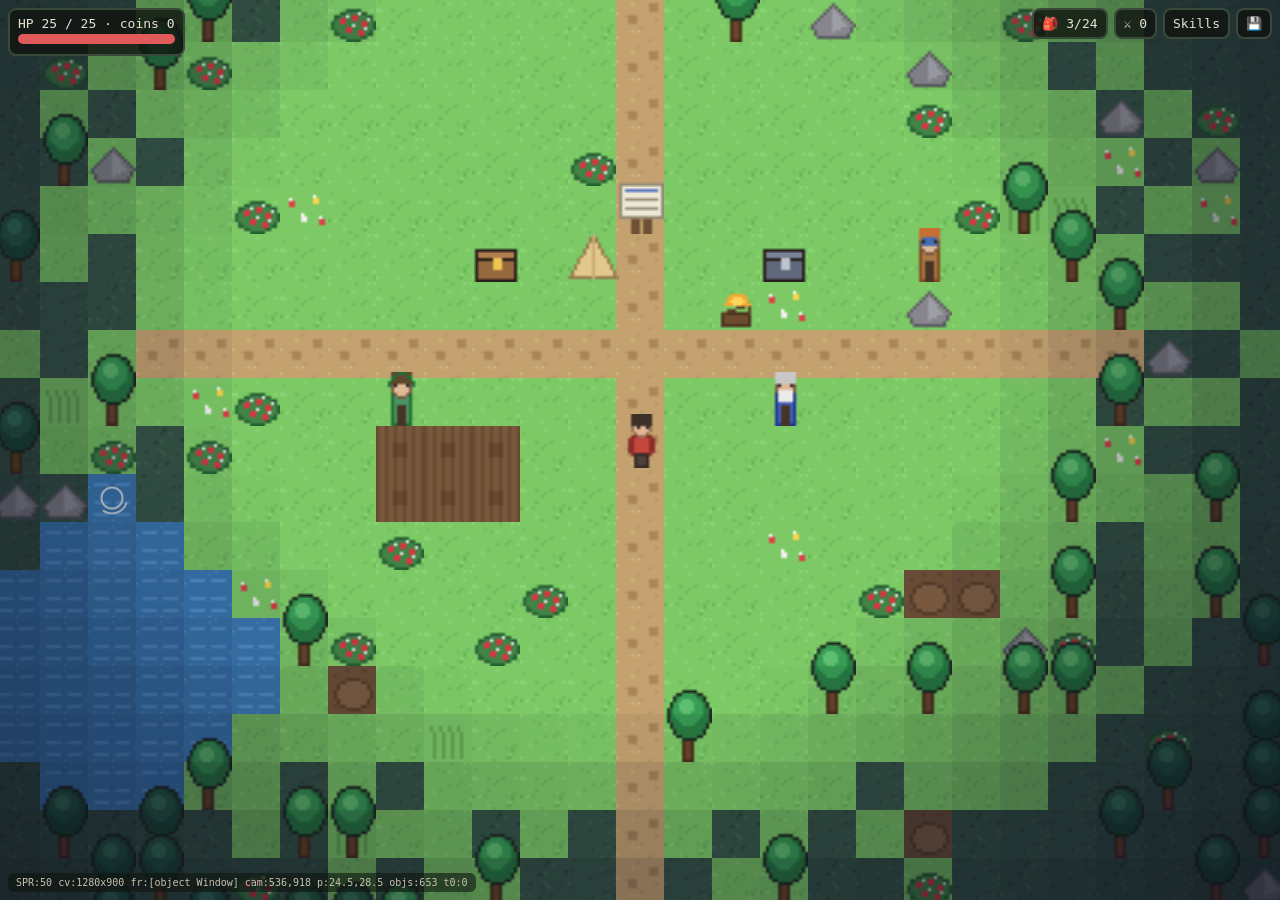
==== commit 2306fa8b: "fix: coins span missing from HUD broke boot" ====
--- a/game/index.html
+++ b/game/index.html
@@ -59,7 +59,7 @@
 <body>
 <canvas id="game"></canvas>
 <div id="hud">
-  <div class="hudbox" id="hpwrap">HP <span id="hptext"></span><div id="hpbar-bg"><div id="hpbar"></div></div><div id="quests"></div></div>
+  <div class="hudbox" id="hpwrap">HP <span id="hptext"></span> &middot; coins <span id="coins">0</span><div id="hpbar-bg"><div id="hpbar"></div></div><div id="quests"></div></div>
   <div style="flex:1"></div>
   <div class="hudbox hbtn" id="bagbtn">🎒</div>
   <div class="hudbox hbtn" id="gearbtn">⚔</div>
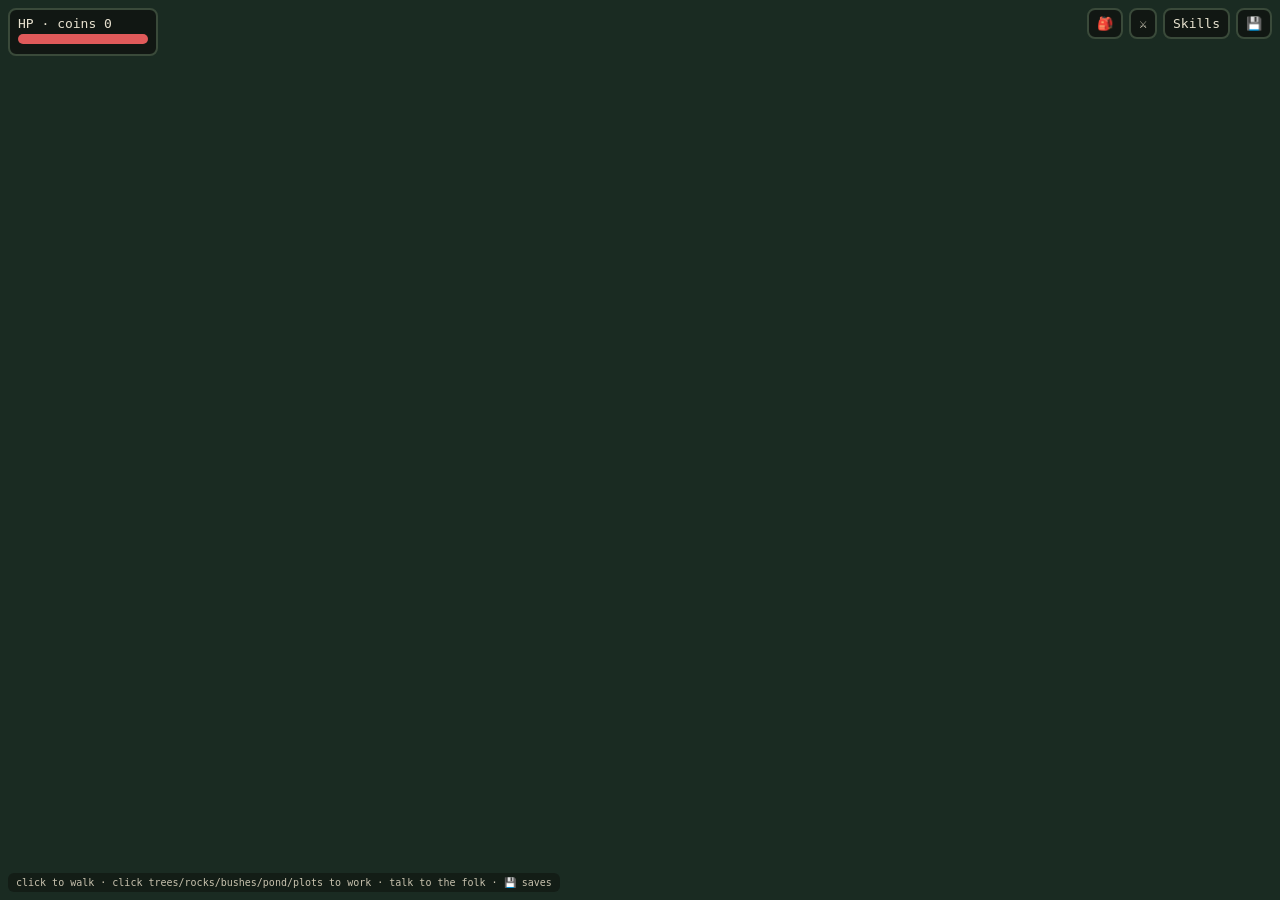
==== commit db12b9a6: "Bright Hollow v0.1 final: diagnostics removed" ====
--- a/game/index.html
+++ b/game/index.html
@@ -1366,44 +1366,7 @@
 function toast(msg, kind) {
   var t = el("div", "toast " + (kind || ""), msg);
   toastsEl.appendChild(t);
-  setTimeout(function () { t.classList.add("out"); }, 3200);
-  setTimeout(function () { t.remove(); }, 3800);
-  while (toastsEl.children.length > 4) toastsEl.firstChild.remove();
-}
-
-// ---------- boot ----------
-function init() {
-  canvas = document.getElementById("game");
-  ctx = canvas.getContext("2d");
-  modalEl = document.getElementById("modal");
-  toastsEl = document.getElementById("toasts");
-  resize();
-  loadSprites(bootWorld);
-}
-function bootWorld() {
-  var hadSave = loadGame();
-  if (!hadSave) {
-    genMap(); placeWorld();
-    // starter gear
-    player.equipment = { weapon: null, head: null, chest: null, legs: null, gloves: null, boots: null, shield: null };
-    player.inv.seeds = 3;
-    toast("Welcome to Bright Hollow. Click anywhere to walk; click things to use them.", "info");
-    setTimeout(function () { toast("Talk to Elder Rowan by the fire to start.", "quest"); }, 2500);
-  } else {
-    toast("Welcome back. The campfire kept burning.", "info");
-  }
-  updateHud();
-  bindUi();
-  setInterval(function () { loop(performance.now()); }, 33);
-  setInterval(saveGame, 10000);
-  setInterval(function () { respawnTick(); }, 1000);
-  setTimeout(function () {
-    var d = document.getElementById("help");
-    d.textContent = "SPR:" + Object.keys(SPR).length + " cv:" + canvas.width + "x" + canvas.height +
-      " fr:" + frames + " cam:" + Math.round(camX) + "," + Math.round(camY) +
-      " p:" + (isFinite(player.x) ? player.x.toFixed(1) : "NaN") + "," + (isFinite(player.y) ? player.y.toFixed(1) : "NaN") +
-      " objs:" + objects.length + " t0:" + (terr.length ? terrainAt(20, 20) : "empty");
-  }, 2000);
+
 }
 function resize() {
   canvas.width = Math.max(320, Math.floor(window.innerWidth));
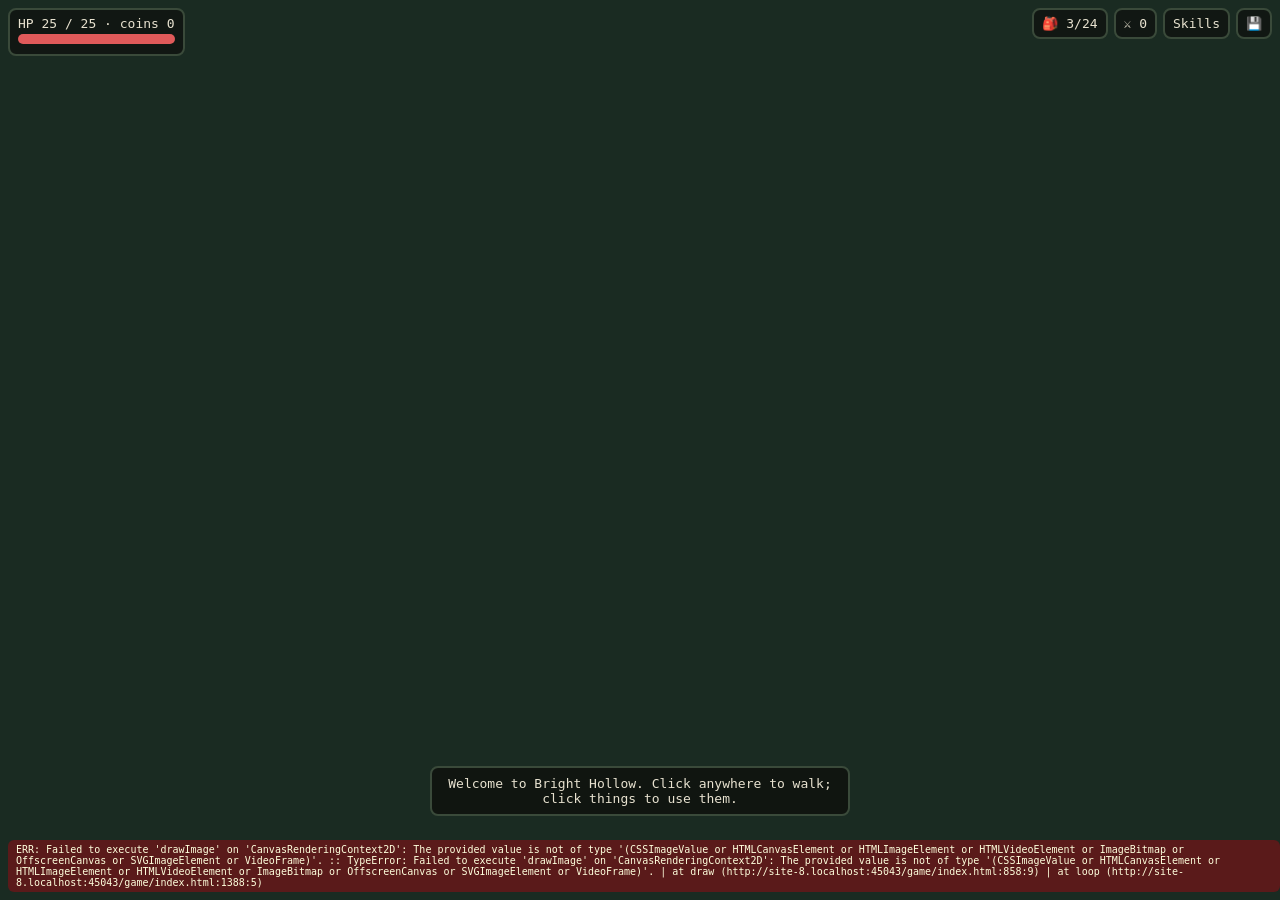
==== commit eadbdf40: "game: restore init() removed by diagnostics cleanup" ====
--- a/game/index.html
+++ b/game/index.html
@@ -1402,6 +1402,27 @@
   document.getElementById("skillsbtn").onclick = openSkillsUI;
   document.getElementById("savebtn").onclick = function () { saveGame(); toast("Saved", "item"); };
 }
+function init() {
+  canvas = document.getElementById("game");
+  ctx = canvas.getContext("2d");
+  modalEl = document.getElementById("modal");
+  toastsEl = document.getElementById("toasts");
+  resize();
+  var hadSave = loadGame();
+  if (!hadSave) {
+    genMap(); placeWorld();
+    // starter gear
+    player.equipment = { weapon: null, head: null, chest: null, legs: null, gloves: null, boots: null, shield: null };
+    player.inv.seeds = 3;
+    toast("Welcome to Bright Hollow. Click anywhere to walk; click things to use them.", "info");
+    setTimeout(function () { toast("Talk to Elder Rowan by the fire to start.", "quest"); }, 2500);
+  } else {
+    toast("Welcome back. The campfire kept burning.", "info");
+  }
+  updateHud();
+  bindUi();
+  requestAnimationFrame(loop);
+}
 if (document.readyState === "loading") document.addEventListener("DOMContentLoaded", init); else init();
 
 </script>
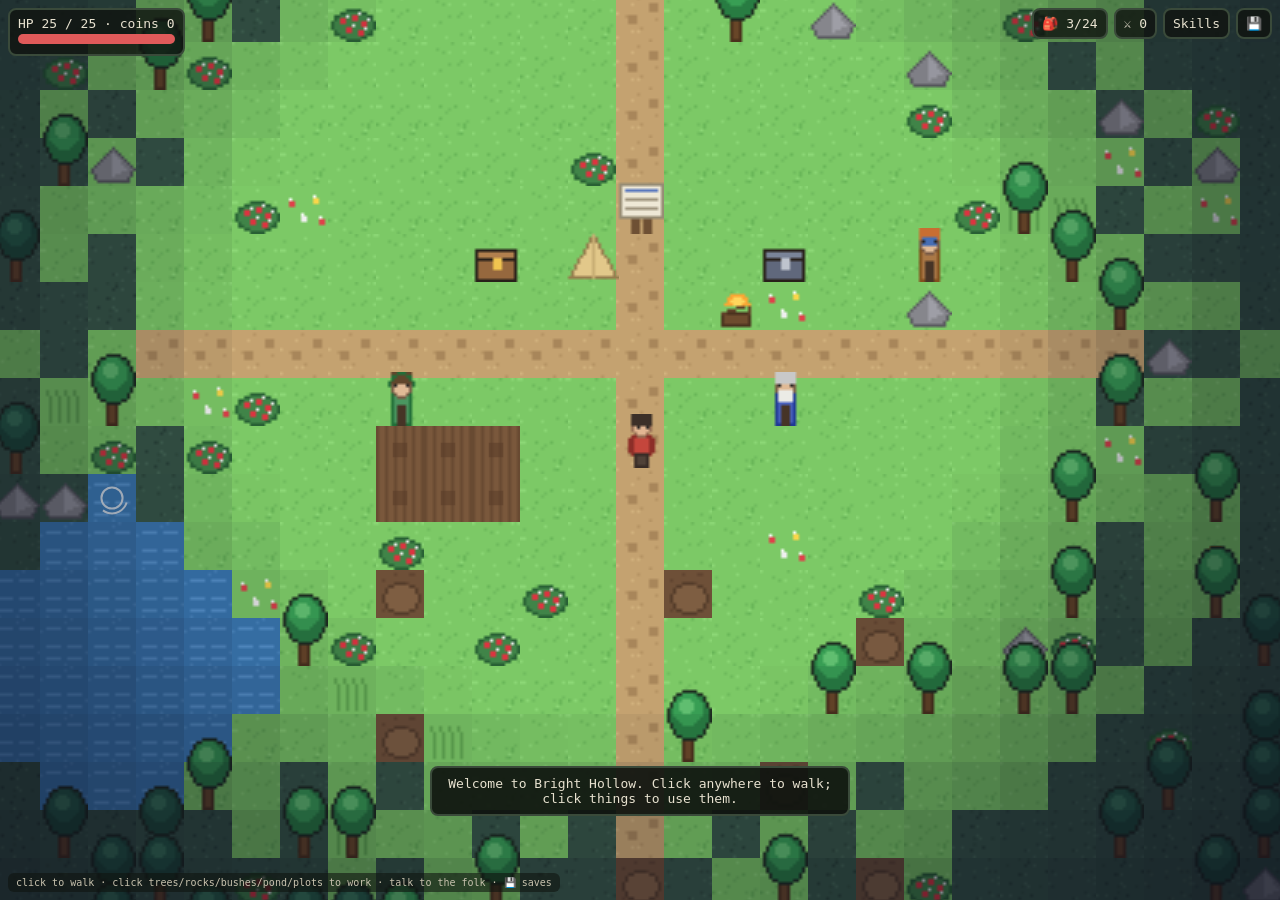
==== commit 9ab30d20: "game: wait for sprites before starting the loop" ====
--- a/game/index.html
+++ b/game/index.html
@@ -1421,7 +1421,7 @@
   }
   updateHud();
   bindUi();
-  requestAnimationFrame(loop);
+  loadSprites(function () { requestAnimationFrame(loop); });
 }
 if (document.readyState === "loading") document.addEventListener("DOMContentLoaded", init); else init();
 
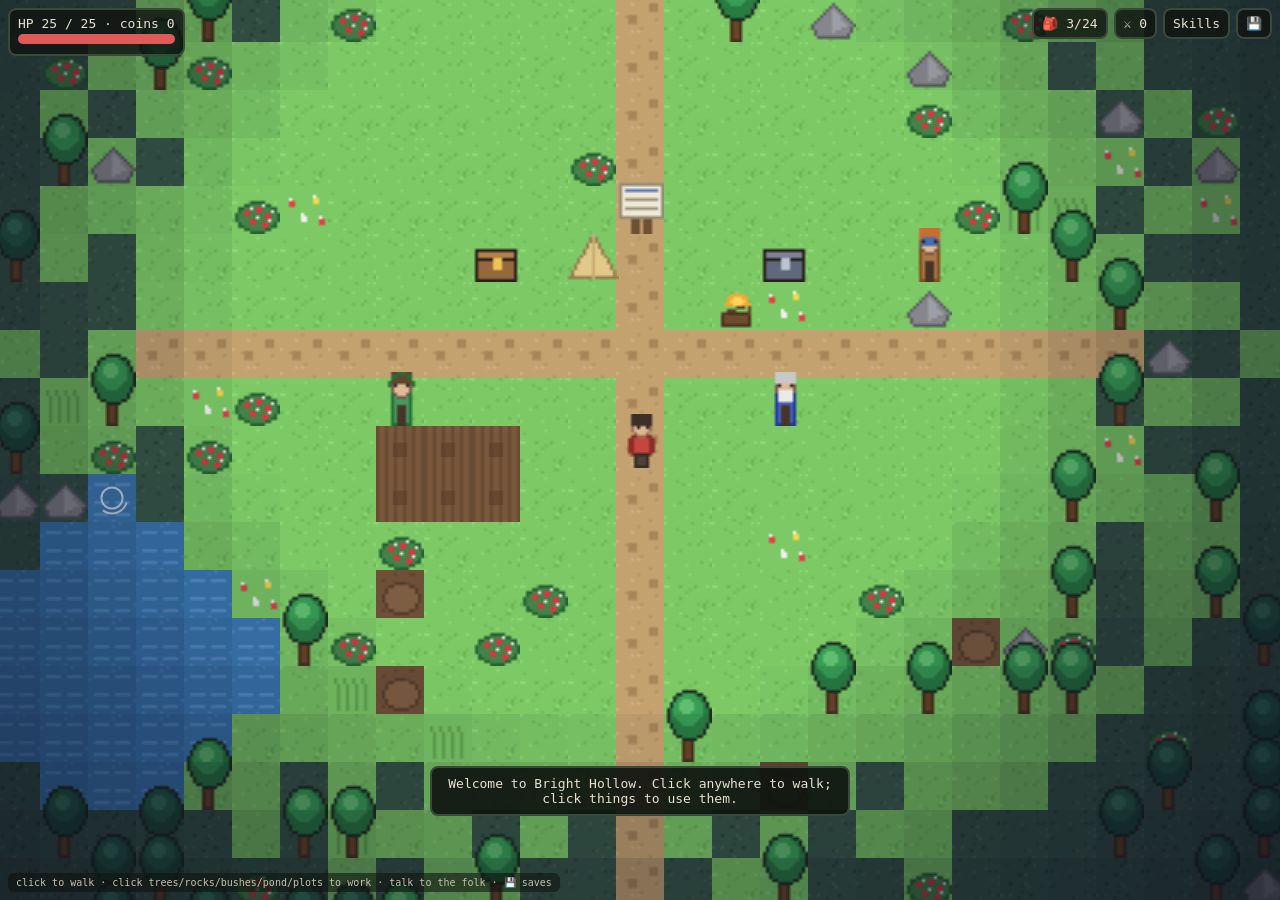
==== commit 37f43fde: "game: toasts fade out; workbench UI with bag upgrade (+8 slots) and tool upgrades (axe/pick/rod: mor" ====
--- a/game/index.html
+++ b/game/index.html
@@ -279,7 +279,7 @@
     tx: HOME.x + 0.5, ty: HOME.y + 2.5,
     path: [], facing: 1, moving: false,
     hp: 25, maxhp: 25,
-    skills: {}, inv: {}, storage: {}, bagCap: 24,
+    skills: {}, inv: {}, storage: {}, bagCap: 24, bagLvl: 0, tools: { axe: 0, pick: 0, rod: 0 },
     gear: {}, equipment: {}, gearChest: [],
     pets: [], activePet: null, petPos: null,
     quests: {}, flags: {}, coins: 0, collect: { coins: 0, mushrooms: 0, notes: [], chests: 0 },
@@ -433,8 +433,14 @@
   if ((type === "chop" || type === "mine" || type === "dig") && o.respawn > now()) { toast("Still regrowing.", "warn"); return; }
   if (type === "open" && o.opened) { toast("Empty.", "warn"); return; }
   if (type === "pick" && bagCount() >= player.bagCap) { toast("Bag is full. Empty it at the storage chest in camp.", "warn"); return; }
-  player.action = { objId: o.id, type: type, t: 0, dur: def.dur / speedMult() };
-}
+  player.action = { objId: o.id, type: type, t: 0, dur: def.dur / speedMult() / toolSpeed(type) };
+}
+
+function toolSpeed(type) {
+  var k = type === "chop" ? "axe" : (type === "mine" || type === "dig") ? "pick" : type === "fish" ? "rod" : null;
+  return 1 + (k ? toolLvl(k) * 0.35 : 0);
+}
+function toolLvl(k) { return (player.tools && player.tools[k]) || 0; }
 
 function finishAction(a) {
   var o = objById(a.objId); if (!o) return;
@@ -442,12 +448,12 @@
   var lk = luckBonus();
   switch (a.type) {
     case "chop": {
-      var n = 1 + (chance(0.35 + lk * 0.1) ? 1 : 0);
+      var n = 1 + toolLvl("axe") + (chance(0.35 + lk * 0.1) ? 1 : 0);
       bagAdd("wood", n); addXp("woodcutting", 6); o.hp--;
       if (o.hp <= 0) { o.dead = true; o.solid && (blocked[tIdx(o.x, o.y)] = false); o.respawn = now() + 90; addXp("woodcutting", 6); toast("+" + n + " wood", "item"); } else toast("+" + n + " wood", "item");
       break; }
     case "mine": {
-      var n2 = 1 + (chance(0.35 + lk * 0.1) ? 1 : 0);
+      var n2 = 1 + toolLvl("pick") + (chance(0.35 + lk * 0.1) ? 1 : 0);
       bagAdd("stone", n2); addXp("mining", 7); o.hp--;
       if (o.hp <= 0) { o.dead = true; blocked[tIdx(o.x, o.y)] = false; o.respawn = now() + 100; toast("+" + n2 + " stone" + (chance(0.15 + lk * 0.05) ? " and a coin" : ""), "item"); if (chance(0.15 + lk * 0.05)) player.coins++; }
       break; }
@@ -462,7 +468,7 @@
       if (bagAdd("berry", n4)) { addXp("foraging", 5); o.respawn = now() + 70; if (chance(0.22 + lk * 0.05)) bagAdd("seeds", 1); }
       break; }
     case "fish": {
-      if (chance(0.6 + lk * 0.08)) { if (bagAdd("fish", 1)) { addXp("fishing", 9); toast("Caught a fish", "item"); } }
+      if (chance(0.6 + lk * 0.08 + toolLvl("rod") * 0.12)) { if (bagAdd("fish", 1 + toolLvl("rod"))) { addXp("fishing", 9); toast("Caught a fish", "item"); } }
       else { toast("It got away", "warn"); addXp("fishing", 2); }
       break; }
     case "plant": {
@@ -748,7 +754,7 @@
     var data = {
       player: {
         x: player.x, y: player.y, hp: player.hp, skills: player.skills, inv: player.inv,
-        storage: player.storage, bagCap: player.bagCap, gearChest: player.gearChest,
+        storage: player.storage, bagCap: player.bagCap, bagLvl: player.bagLvl, tools: player.tools, gearChest: player.gearChest,
         equipment: player.equipment, pets: player.pets, activePet: player.activePet,
         quests: player.quests, coins: player.coins, collect: player.collect
       },
@@ -796,7 +802,7 @@
     var p = data.player;
     player.x = p.x; player.y = p.y; player.tx = p.x; player.ty = p.y;
     player.hp = p.hp; player.skills = p.skills; player.inv = p.inv; player.storage = p.storage;
-    player.bagCap = p.bagCap; player.gearChest = p.gearChest; player.equipment = p.equipment;
+    player.bagCap = p.bagCap; player.bagLvl = p.bagLvl || 0; player.tools = p.tools || { axe: 0, pick: 0, rod: 0 }; player.gearChest = p.gearChest; player.equipment = p.equipment;
     player.pets = p.pets; player.activePet = p.activePet; player.quests = p.quests;
     player.coins = p.coins; player.collect = p.collect;
     BUILT = data.built || [];
@@ -1079,7 +1085,7 @@
     case "storage": openStorageUI(); break;
     case "gear": openGearChestUI(); break;
     case "board": openBuildUI(); break;
-    case "workbench": toast("The workbench hums. Crafting comes to Bright Hollow soon.", "info"); break;
+    case "workbench": openWorkbenchUI(); break;
     case "pets": openPetsUI(); break;
     case "hut": toast("Home. It smells like wood smoke and good things to come.", "info"); break;
     case "rest": heal(player.maxhp); toast("You nap in the shade. Fully rested.", "info"); break;
@@ -1190,6 +1196,42 @@
   openModal(html, function (root) {
     root.querySelectorAll("[data-eat]").forEach(function (b) {
       b.onclick = function () { eatCooked(b.getAttribute("data-eat")); openBagUI(); };
+    });
+  });
+}
+
+function wbCost(kind) {
+  if (kind === "bag") return { wood: 8 * (player.bagLvl + 1), stone: 4 * (player.bagLvl + 1) };
+  var base = { axe: { wood: 8, stone: 5 }, pick: { stone: 6, wood: 4 }, rod: { wood: 8, clay: 4 } }[kind];
+  var m = Math.pow(2, toolLvl(kind));
+  var c = {}; for (var k in base) c[k] = Math.round(base[k] * m);
+  return c;
+}
+function costText(c) { var p = []; for (var k in c) { if (c[k]) p.push(c[k] + " " + MAT_LABEL[k]); } return p.join(" + "); }
+function canPay(c) { for (var k in c) { if (c[k] > (player.inv[k] || 0)) return false; } return true; }
+function doPay(c) { for (var k in c) { if (c[k]) player.inv[k] -= c[k]; } updateHud(); }
+
+function openWorkbenchUI() {
+  var html = "<h3>Workbench</h3><div class='sub'>Vice squeaks, hammer waits. Upgrade your kit here.</div>";
+  html += "<div class='row'><span>Bigger bag, +" + (player.bagCap) + " &rarr; +" + (player.bagCap + 8) + " slots</span><button class='btn' data-up='bag'>" + costText(wbCost("bag")) + "</button></div>";
+  var names = { axe: "Iron axe", pick: "Steel pick", rod: "Good rod" };
+  ["axe", "pick", "rod"].forEach(function (k) {
+    var lv = toolLvl(k);
+    if (lv >= 3) html += "<div class='row'><span>" + names[k] + " Lv" + lv + " &mdash; maxed</span><span class='sub'>top tier</span></div>";
+    else html += "<div class='row'><span>" + names[k] + " Lv" + lv + " &rarr; Lv" + (lv + 1) + "</span><button class='btn' data-up='" + k + "'>" + costText(wbCost(k)) + "</button></div>";
+  });
+  html += "<div class='sub'>Better axe = more wood per swing. Better pick = more stone. Better rod = fish bite more, more per catch. Upgrades also make the job faster.</div>";
+  openModal(html, function (root) {
+    root.querySelectorAll("[data-up]").forEach(function (b) {
+      b.onclick = function () {
+        var kind = b.getAttribute("data-up");
+        var cost = wbCost(kind);
+        if (!canPay(cost)) { toast("Not enough materials: need " + costText(cost), "warn"); return; }
+        doPay(cost);
+        if (kind === "bag") { player.bagLvl++; player.bagCap += 8; toast("Bag upgraded! Now holds " + player.bagCap + ".", "build"); }
+        else { player.tools[kind] = toolLvl(kind) + 1; var names2 = { axe: "Iron axe", pick: "Steel pick", rod: "Good rod" }; toast(names2[kind] + " upgraded to Lv" + player.tools[kind] + "!", "build"); }
+        saveGame(); openWorkbenchUI();
+      };
     });
   });
 }
@@ -1366,7 +1408,9 @@
 function toast(msg, kind) {
   var t = el("div", "toast " + (kind || ""), msg);
   toastsEl.appendChild(t);
-
+  while (toastsEl.children.length > 3) toastsEl.removeChild(toastsEl.firstChild);
+  setTimeout(function () { t.style.opacity = "0"; }, 2400);
+  setTimeout(function () { if (t.parentNode) toastsEl.removeChild(t); }, 3000);
 }
 function resize() {
   canvas.width = Math.max(320, Math.floor(window.innerWidth));
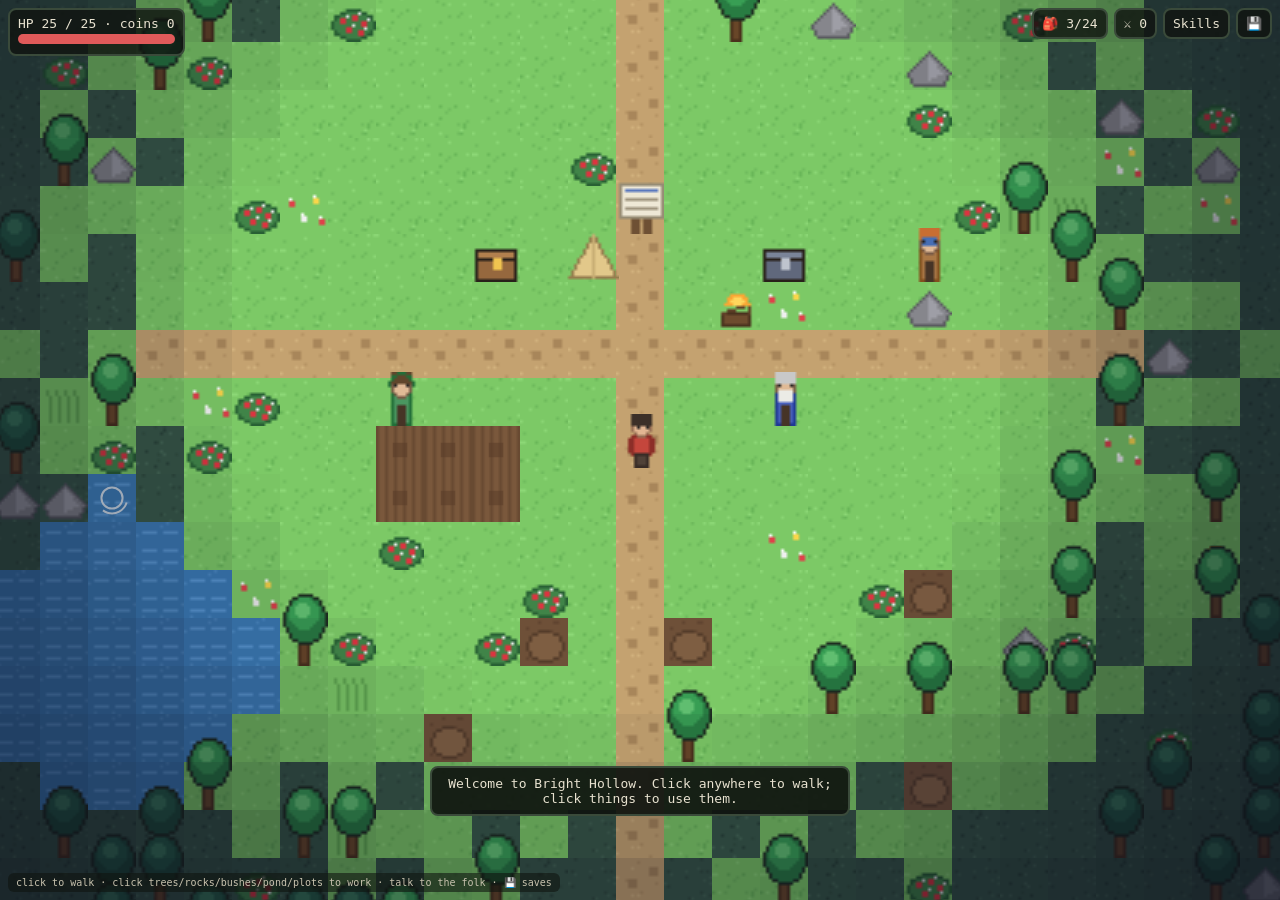
==== commit a71a9ae8: "fix: updateHud crash when a claimed quest is first in the tracker (q never assigned in claimed branc" ====
--- a/game/index.html
+++ b/game/index.html
@@ -1168,9 +1168,9 @@
   // quest tracker
   var qh = "";
   for (var id in QUESTS) {
-    var qs = questState(id);
+    var q = QUESTS[id], qs = questState(id);
     if (qs === "active") {
-      var q = QUESTS[id], parts = [];
+      var parts = [];
       for (var m in q.need) {
         var have = (player.inv[m] || 0) + (player.storage[m] || 0);
         parts.push(MAT_LABEL[m] + " " + Math.min(have, q.need[m]) + "/" + q.need[m]);
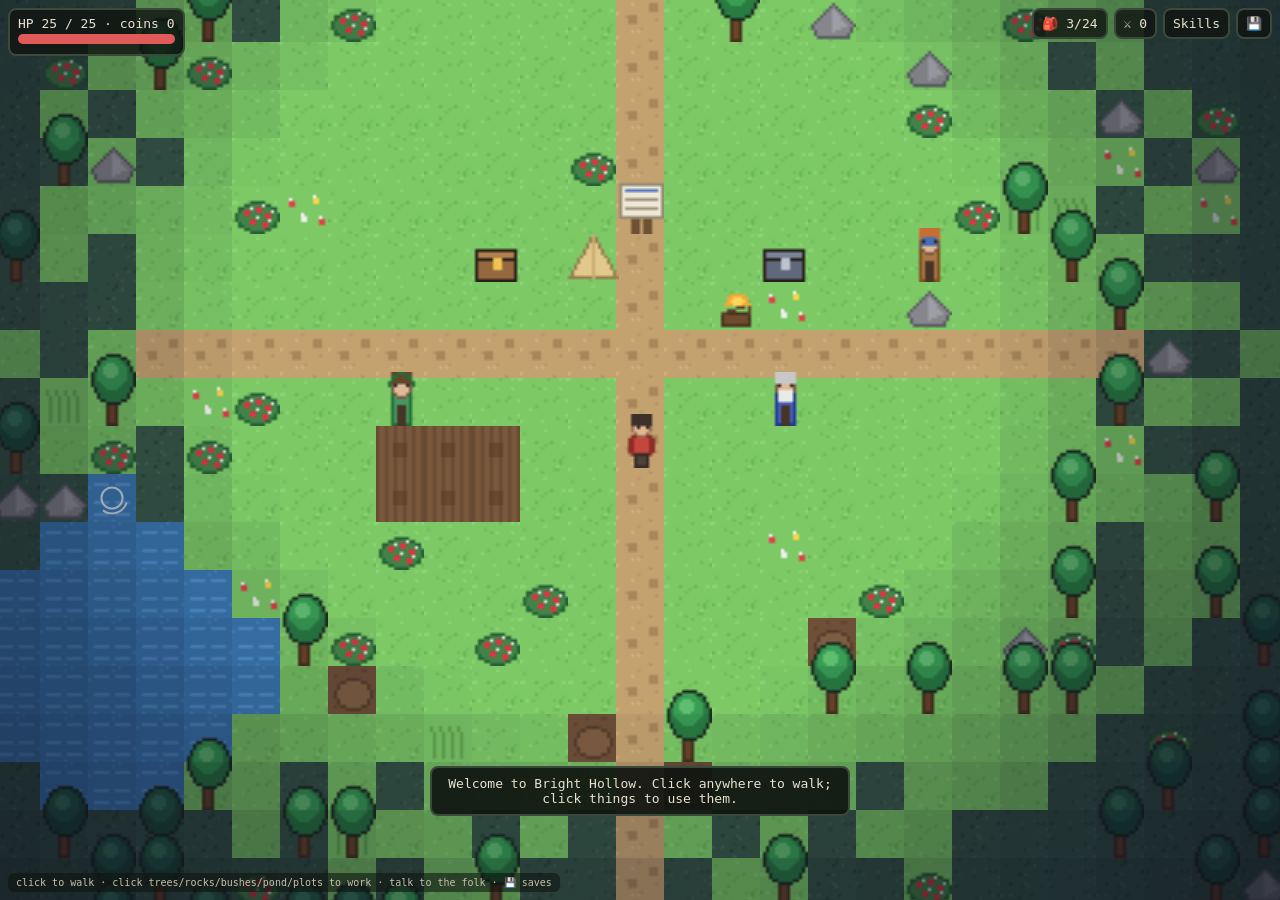
==== commit 2fce5be6: "game: autosave every 20s and on page hide/visibility change (refresh was losing progress)" ====
--- a/game/index.html
+++ b/game/index.html
@@ -1465,6 +1465,10 @@
   }
   updateHud();
   bindUi();
+  // autosave: every 20s, and when the page is hidden or closed
+  setInterval(saveGame, 20000);
+  window.addEventListener("pagehide", saveGame);
+  document.addEventListener("visibilitychange", function () { if (document.hidden) saveGame(); });
   loadSprites(function () { requestAnimationFrame(loop); });
 }
 if (document.readyState === "loading") document.addEventListener("DOMContentLoaded", init); else init();
